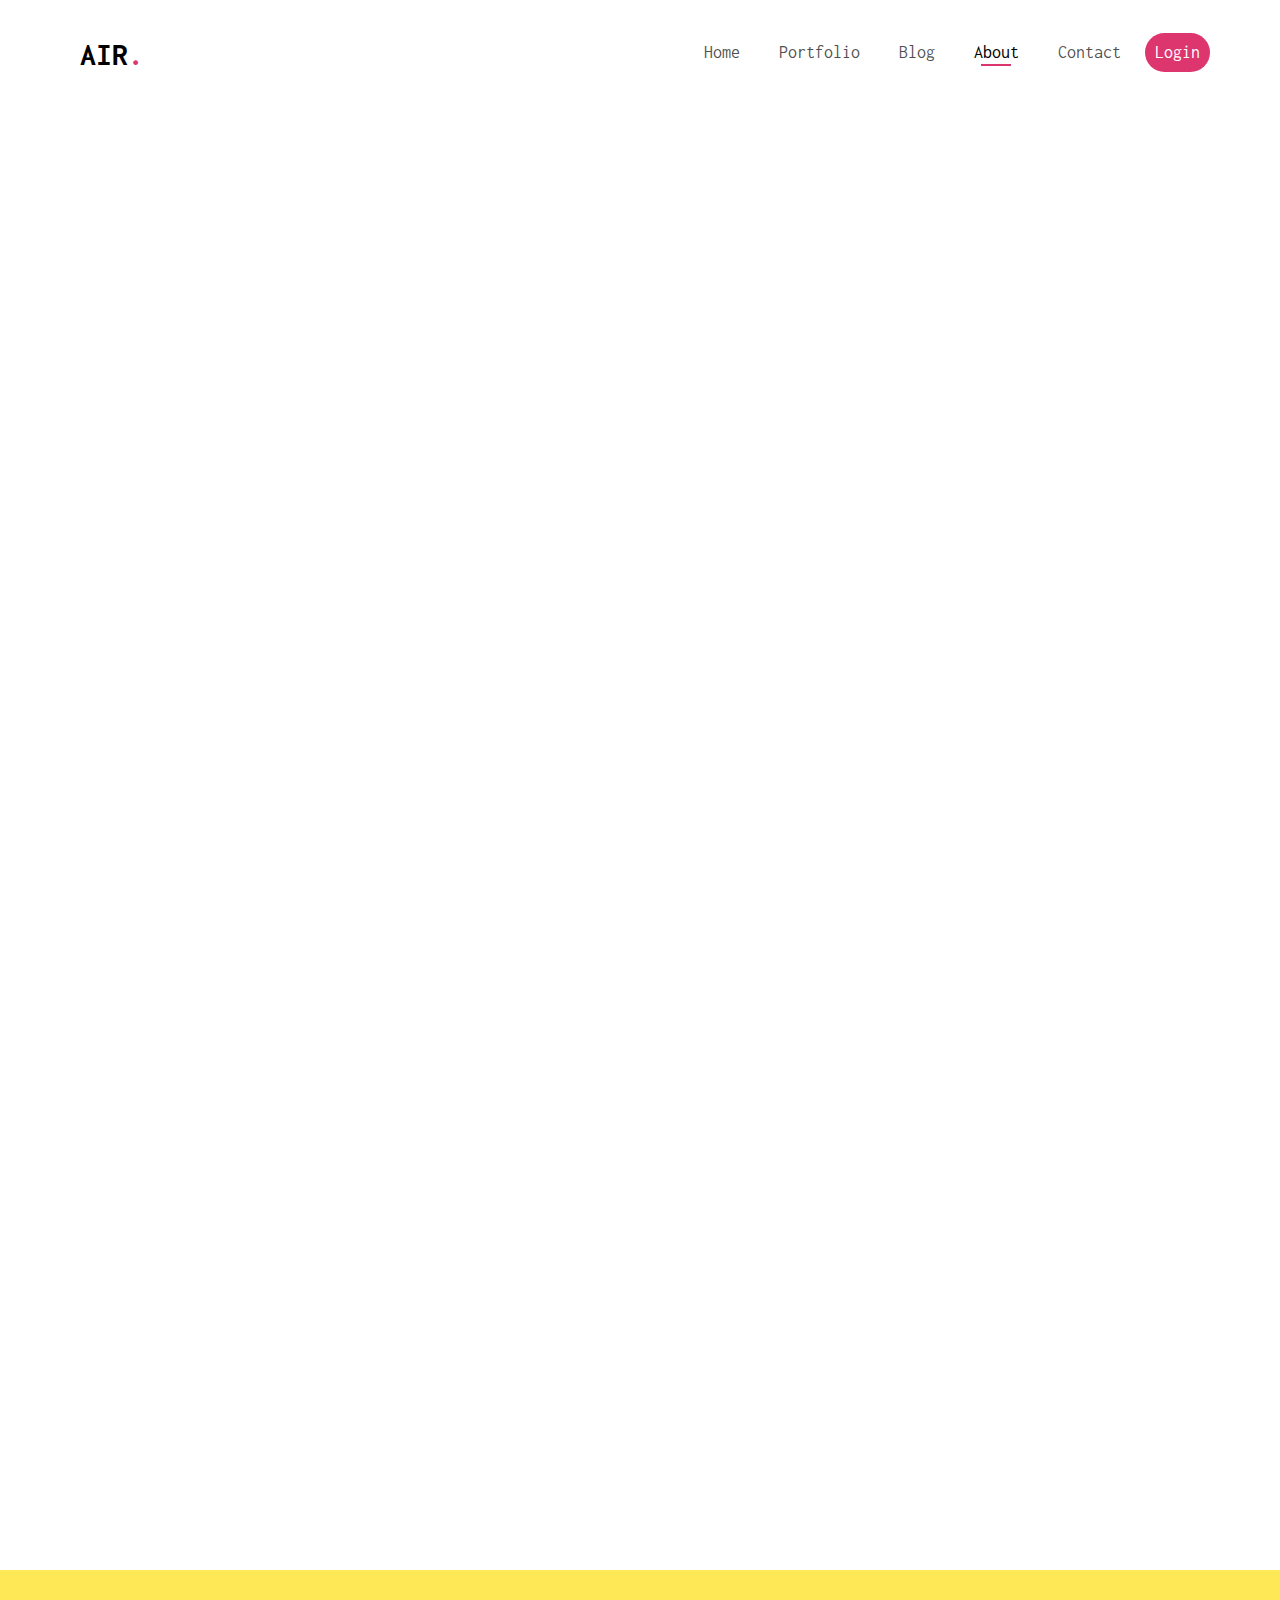
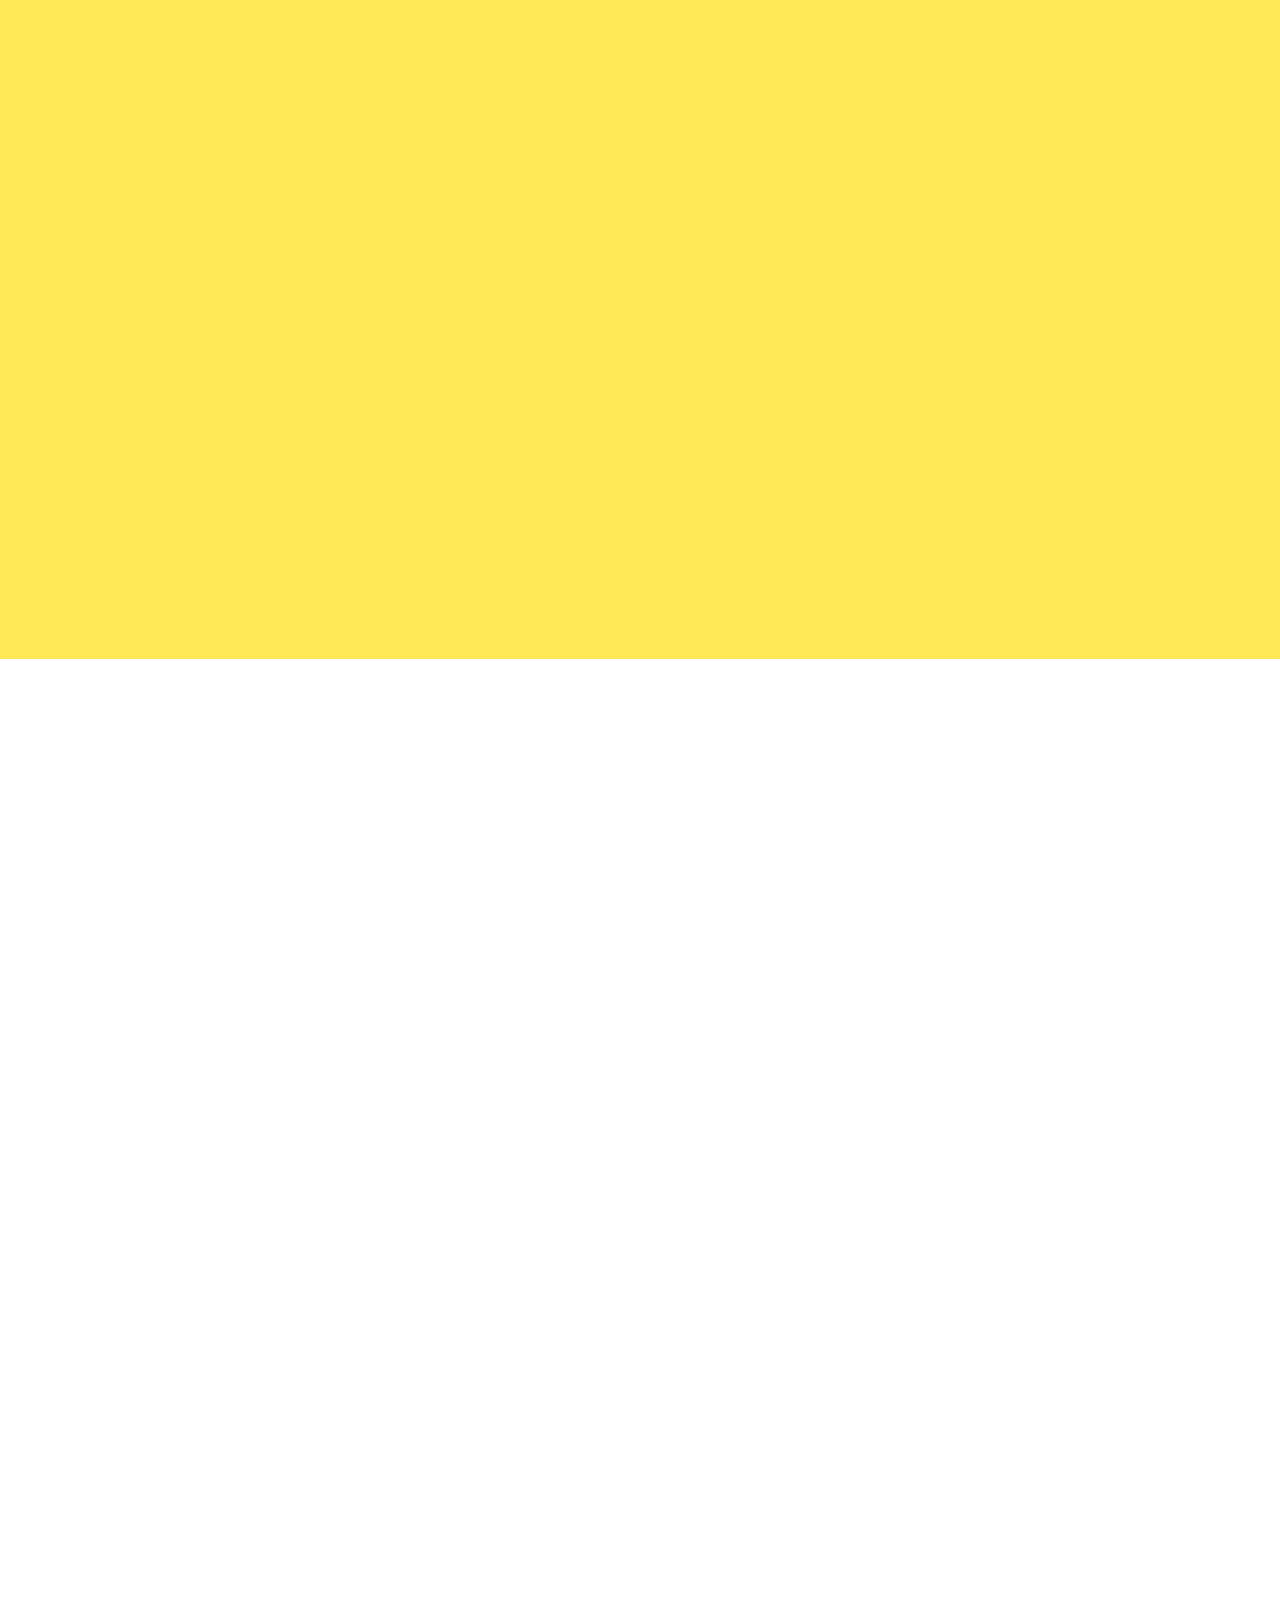
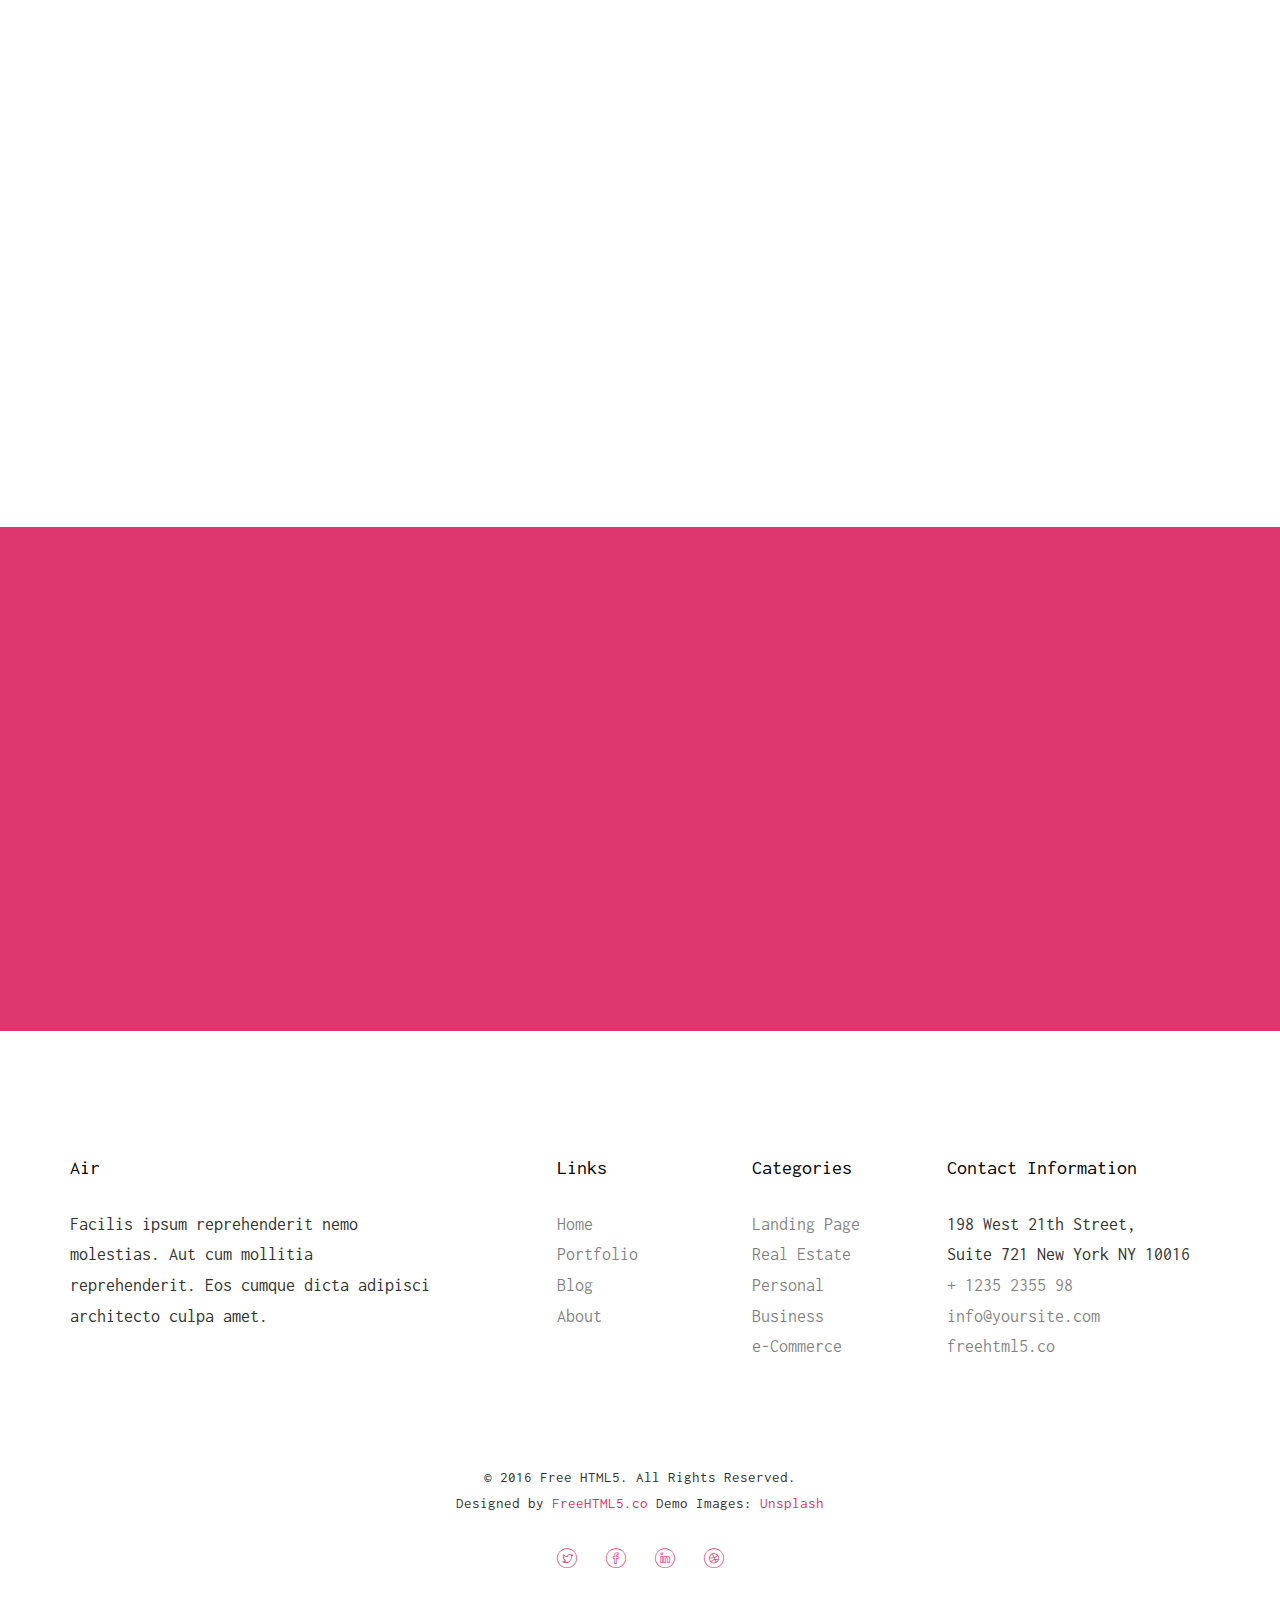
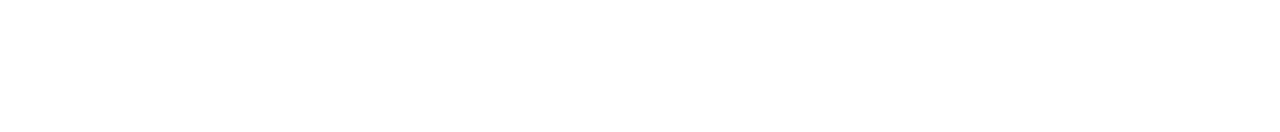
==== about.html @ f7e3e32b "Add files via upload" ====
<!DOCTYPE HTML>
<html>
	<head>
	<meta charset="utf-8">
	<meta http-equiv="X-UA-Compatible" content="IE=edge">
	<title>Air &mdash; Free Website Template, Free HTML5 Template by freehtml5.co</title>
	<meta name="viewport" content="width=device-width, initial-scale=1">
	<meta name="description" content="Free HTML5 Website Template by freehtml5.co" />
	<meta name="keywords" content="free website templates, free html5, free template, free bootstrap, free website template, html5, css3, mobile first, responsive" />
	<meta name="author" content="freehtml5.co" />

	<!-- 
	//////////////////////////////////////////////////////

	FREE HTML5 TEMPLATE 
	DESIGNED & DEVELOPED by FreeHTML5.co
		
	Website: 		http://freehtml5.co/
	Email: 			info@freehtml5.co
	Twitter: 		http://twitter.com/fh5co
	Facebook: 		https://www.facebook.com/fh5co

	//////////////////////////////////////////////////////
	 -->

  	<!-- Facebook and Twitter integration -->
	<meta property="og:title" content=""/>
	<meta property="og:image" content=""/>
	<meta property="og:url" content=""/>
	<meta property="og:site_name" content=""/>
	<meta property="og:description" content=""/>
	<meta name="twitter:title" content="" />
	<meta name="twitter:image" content="" />
	<meta name="twitter:url" content="" />
	<meta name="twitter:card" content="" />

	<!-- <link href="https://fonts.googleapis.com/css?family=Work+Sans:300,400,500,700,800" rel="stylesheet">	 -->
	<link href="https://fonts.googleapis.com/css?family=Inconsolata:400,700" rel="stylesheet">
	
	<!-- Animate.css -->
	<link rel="stylesheet" href="css/animate.css">
	<!-- Icomoon Icon Fonts-->
	<link rel="stylesheet" href="css/icomoon.css">
	<!-- Bootstrap  -->
	<link rel="stylesheet" href="css/bootstrap.css">
	<!-- Flexslider  -->
	<link rel="stylesheet" href="css/flexslider.css">

	<!-- Theme style  -->
	<link rel="stylesheet" href="css/style.css">

	<!-- Modernizr JS -->
	<script src="js/modernizr-2.6.2.min.js"></script>
	<!-- FOR IE9 below -->
	<!--[if lt IE 9]>
	<script src="js/respond.min.js"></script>
	<![endif]-->

	</head>
	<body>
		
	<div class="fh5co-loader"></div>
	
	<div id="page">
	<nav class="fh5co-nav" role="navigation">
		<div class="top-menu">
			<div class="container">
				<div class="row">
					<div class="col-xs-2">
						<div id="fh5co-logo"><a href="index.html">Air<span>.</span></a></div>
					</div>
					<div class="col-xs-10 text-right menu-1">
						<ul>
							<li><a href="index.html">Home</a></li>
							<li><a href="portfolio.html">Portfolio</a></li>
							<li class="has-dropdown">
								<a href="blog.html">Blog</a>
								<ul class="dropdown">
									<li><a href="#">Web Design</a></li>
									<li><a href="#">eCommerce</a></li>
									<li><a href="#">Branding</a></li>
									<li><a href="#">API</a></li>
								</ul>
							</li>
							<li class="active"><a href="about.html">About</a></li>
							<li><a href="contact.html">Contact</a></li>
							<li class="btn-cta"><a href="#"><span>Login</span></a></li>
						</ul>
					</div>
				</div>
				
			</div>
		</div>
	</nav>

	<div id="fh5co-about">
		<div class="container">
			<div class="row animate-box">
				<div class="col-md-8 col-md-offset-2 text-center fh5co-heading">
					<h2>About Us</h2>
					<p>Far far away, behind the word mountains, far from the countries Vokalia and Consonantia.</p>
				</div>
			</div>
			<div class="row animate-box">
				<div class="col-md-6 col-md-offset-3 text-center heading-section">
					<h3>Our History</h3>
					<p>Far far away, behind the word mountains, far from the countries Vokalia and Consonantia, there live the blind texts.</p>
				</div>
			</div>

			<div class="row row-bottom-padded-md">
				<div class="col-md-12 text-center animate-box">
					<p><img src="images/cover_bg_1.jpg" alt="Free HTML5 Bootstrap Template" class="img-responsive img-rounded"></p>
				</div>
			</div>
		</div>
	</div>

	<div id="fh5co-features">
		<div class="container">
			<div class="services-padding">
				<div class="row">
					<div class="col-md-4 animate-box">
						<div class="feature-left">
							<span class="icon">
								<i class="icon-hotairballoon"></i>
							</span>
							<div class="feature-copy">
								<h3>Marketing</h3>
								<p>Facilis ipsum reprehenderit nemo molestias. Aut cum mollitia reprehenderit.</p>
								<p><a href="#">Learn More <i class="icon-arrow-right22"></i></a></p>
							</div>
						</div>
					</div>

					<div class="col-md-4 animate-box">
						<div class="feature-left">
							<span class="icon">
								<i class="icon-search"></i>
							</span>
							<div class="feature-copy">
								<h3>Search Engine</h3>
								<p>Facilis ipsum reprehenderit nemo molestias. Aut cum mollitia reprehenderit.</p>
								<p><a href="#">Learn More <i class="icon-arrow-right22"></i></a></p>
							</div>
						</div>

					</div>
					<div class="col-md-4 animate-box">
						<div class="feature-left">
							<span class="icon">
								<i class="icon-wallet"></i>
							</span>
							<div class="feature-copy">
								<h3>Earn Money</h3>
								<p>Facilis ipsum reprehenderit nemo molestias. Aut cum mollitia reprehenderit.</p>
								<p><a href="#">Learn More <i class="icon-arrow-right22"></i></a></p>
							</div>
						</div>
					</div>
				</div>


				<div class="row">
					<div class="col-md-4 animate-box">

						<div class="feature-left">
							<span class="icon">
								<i class="icon-wine"></i>
							</span>
							<div class="feature-copy">
								<h3>Entrepreneur</h3>
								<p>Facilis ipsum reprehenderit nemo molestias. Aut cum mollitia reprehenderit.</p>
								<p><a href="#">Learn More <i class="icon-arrow-right22"></i></a></p>
							</div>
						</div>

					</div>

					<div class="col-md-4 animate-box">
						<div class="feature-left">
							<span class="icon">
								<i class="icon-genius"></i>
							</span>
							<div class="feature-copy">
								<h3>Stragic Plan</h3>
								<p>Facilis ipsum reprehenderit nemo molestias. Aut cum mollitia reprehenderit.</p>
								<p><a href="#">Learn More <i class="icon-arrow-right22"></i></a></p>
							</div>
						</div>

					</div>
					<div class="col-md-4 animate-box">
						<div class="feature-left">
							<span class="icon">
								<i class="icon-chat"></i>
							</span>
							<div class="feature-copy">
								<h3>Support</h3>
								<p>Facilis ipsum reprehenderit nemo molestias. Aut cum mollitia reprehenderit.</p>
								<p><a href="#">Learn More <i class="icon-arrow-right22"></i></a></p>
							</div>
						</div>
					</div>
				</div>
			</div>
		</div>
	</div>

	<div id="fh5co-content-section">
		<div class="container">
			<div class="row row-bottom-padded-md">
				<div class="col-md-8 col-md-offset-2 text-center heading-section animate-box">
					<h3>Our Team</h3>
					<p>Lorem ipsum dolor sit amet, consectetur adipisicing elit. Velit est facilis maiores, perspiciatis accusamus asperiores sint consequuntur debitis.</p>
				</div>
			</div>
		</div>
		<div class="container">
			<div class="row">
				<div class="col-md-4">
					<div class="fh5co-team text-center animate-box">
						<figure>
							<img src="images/user-1.jpg" alt="user">
						</figure>
						<p>Jean Doe, XYZ Co. <br> <span class="text-mute">Designer</span></p>
						<blockquote>
							<p>Far far away, behind the word mountains, far from the countries Vokalia and Consonantia, there live the blind texts. Far far away, behind the word mountains, far from the countries Vokalia and Consonantia, there live the blind texts.</p>
						</blockquote>
						

					</div>
				</div>
				<div class="col-md-4">
					<div class="fh5co-team text-center animate-box">
						<figure>
							<img src="images/user-2.jpg" alt="user">
						</figure>
						<p>Jean Doe, XYZ Co. <br> <span class="text-mute">Developer</span></p>
						<blockquote>
							<p>Far far away, behind the word mountains, far from the countries Vokalia and Consonantia, there live the blind texts. Far far away, behind the word mountains, far from the countries Vokalia and Consonantia, there live the blind texts.</p>
						</blockquote>
						
					</div>
				</div>
				<div class="col-md-4">
					<div class="fh5co-team text-center animate-box">
						<figure>
							<img src="images/user-3.jpg" alt="user">
						</figure>
						<p>Jean Doe, XYZ Co. <br> <span class="text-mute">Photographer</span></p>
						<blockquote>
							<p>Far far away, behind the word mountains, far from the countries Vokalia and Consonantia, there live the blind texts. Far far away, behind the word mountains, far from the countries Vokalia and Consonantia, there live the blind texts.</p>
						</blockquote>
						
					</div>
				</div>
			</div>


			<div class="row">
				<div class="col-md-4">
					<div class="fh5co-team text-center animate-box">
						<figure>
							<img src="images/user-1.jpg" alt="user">
						</figure>
						<p>Jean Doe, XYZ Co. <br> <span class="text-mute">Designer</span></p>
						<blockquote>
							<p>Far far away, behind the word mountains, far from the countries Vokalia and Consonantia, there live the blind texts. Far far away, behind the word mountains, far from the countries Vokalia and Consonantia, there live the blind texts.</p>
						</blockquote>
						

					</div>
				</div>
				<div class="col-md-4">
					<div class="fh5co-team text-center animate-box">
						<figure>
							<img src="images/user-2.jpg" alt="user">
						</figure>
						<p>Jean Doe, XYZ Co. <br> <span class="text-mute">Developer</span></p>
						<blockquote>
							<p>Far far away, behind the word mountains, far from the countries Vokalia and Consonantia, there live the blind texts. Far far away, behind the word mountains, far from the countries Vokalia and Consonantia, there live the blind texts.</p>
						</blockquote>
						
					</div>
				</div>
				<div class="col-md-4">
					<div class="fh5co-team text-center animate-box">
						<figure>
							<img src="images/user-3.jpg" alt="user">
						</figure>
						<p>Jean Doe, XYZ Co. <br> <span class="text-mute">Photographer</span></p>
						<blockquote>
							<p>Far far away, behind the word mountains, far from the countries Vokalia and Consonantia, there live the blind texts. Far far away, behind the word mountains, far from the countries Vokalia and Consonantia, there live the blind texts.</p>
						</blockquote>
						
					</div>
				</div>
			</div>
		</div>
	</div>
	
	<div id="fh5co-started">
		<div class="overlay"></div>
		<div class="container">
			<div class="row animate-box">
				<div class="col-md-8 col-md-offset-2 text-center fh5co-heading">
					<h2>Hire Us!</h2>
					<p>Facilis ipsum reprehenderit nemo molestias. Aut cum mollitia reprehenderit. Eos cumque dicta adipisci architecto culpa amet.</p>
					<p><a href="#" class="btn btn-default btn-lg">Contact Us</a></p>
				</div>
			</div>
		</div>
	</div>

	<footer id="fh5co-footer" role="contentinfo">
		<div class="container">
			<div class="row row-pb-md">
				<div class="col-md-4 fh5co-widget">
					<h4>Air</h4>
					<p>Facilis ipsum reprehenderit nemo molestias. Aut cum mollitia reprehenderit. Eos cumque dicta adipisci architecto culpa amet.</p>
				</div>
				<div class="col-md-2 col-md-push-1 fh5co-widget">
					<h4>Links</h4>
					<ul class="fh5co-footer-links">
						<li><a href="#">Home</a></li>
						<li><a href="#">Portfolio</a></li>
						<li><a href="#">Blog</a></li>
						<li><a href="#">About</a></li>
					</ul>
				</div>

				<div class="col-md-2 col-md-push-1 fh5co-widget">
					<h4>Categories</h4>
					<ul class="fh5co-footer-links">
						<li><a href="#">Landing Page</a></li>
						<li><a href="#">Real Estate</a></li>
						<li><a href="#">Personal</a></li>
						<li><a href="#">Business</a></li>
						<li><a href="#">e-Commerce</a></li>
					</ul>
				</div>

				<div class="col-md-4 col-md-push-1 fh5co-widget">
					<h4>Contact Information</h4>
					<ul class="fh5co-footer-links">
						<li>198 West 21th Street, <br> Suite 721 New York NY 10016</li>
						<li><a href="tel://1234567920">+ 1235 2355 98</a></li>
						<li><a href="mailto:info@yoursite.com">info@yoursite.com</a></li>
						<li><a href="http://https://freehtml5.co">freehtml5.co</a></li>
					</ul>
				</div>

			</div>

			<div class="row copyright">
				<div class="col-md-12 text-center">
					<p>
						<small class="block">&copy; 2016 Free HTML5. All Rights Reserved.</small> 
						<small class="block">Designed by <a href="http://freehtml5.co/" target="_blank">FreeHTML5.co</a> Demo Images: <a href="http://unsplash.co/" target="_blank">Unsplash</a></small>
					</p>
					<p>
						<ul class="fh5co-social-icons">
							<li><a href="#"><i class="icon-twitter"></i></a></li>
							<li><a href="#"><i class="icon-facebook"></i></a></li>
							<li><a href="#"><i class="icon-linkedin"></i></a></li>
							<li><a href="#"><i class="icon-dribbble"></i></a></li>
						</ul>
					</p>
				</div>
			</div>

		</div>
	</footer>
	</div>

	<div class="gototop js-top">
		<a href="#" class="js-gotop"><i class="icon-arrow-up22"></i></a>
	</div>
	
	<!-- jQuery -->
	<script src="js/jquery.min.js"></script>
	<!-- jQuery Easing -->
	<script src="js/jquery.easing.1.3.js"></script>
	<!-- Bootstrap -->
	<script src="js/bootstrap.min.js"></script>
	<!-- Waypoints -->
	<script src="js/jquery.waypoints.min.js"></script>
	<!-- Flexslider -->
	<script src="js/jquery.flexslider-min.js"></script>
	<!-- Main -->
	<script src="js/main.js"></script>

	</body>
</html>
---- css/icomoon.css ----
@font-face {
    font-family: 'icomoon';
    src:    url('fonts/icomoon.eot?1oniuf');
    src:    url('fonts/icomoon.eot?1oniuf#iefix') format('embedded-opentype'),
        url('fonts/icomoon.ttf?1oniuf') format('truetype'),
        url('fonts/icomoon.woff?1oniuf') format('woff'),
        url('fonts/icomoon.svg?1oniuf#icomoon') format('svg');
    font-weight: normal;
    font-style: normal;
}

[class^="icon-"], [class*=" icon-"] {
    /* use !important to prevent issues with browser extensions that change fonts */
    font-family: 'icomoon' !important;
    speak: none;
    font-style: normal;
    font-weight: normal;
    font-variant: normal;
    text-transform: none;
    line-height: 1;

    /* Better Font Rendering =========== */
    -webkit-font-smoothing: antialiased;
    -moz-osx-font-smoothing: grayscale;
}

.icon-mobile:before {
    content: "\e000";
}
.icon-laptop:before {
    content: "\e001";
}
.icon-desktop:before {
    content: "\e002";
}
.icon-tablet:before {
    content: "\e003";
}
.icon-phone:before {
    content: "\e004";
}
.icon-document:before {
    content: "\e005";
}
.icon-documents:before {
    content: "\e006";
}
.icon-search:before {
    content: "\e007";
}
.icon-clipboard:before {
    content: "\e008";
}
.icon-newspaper:before {
    content: "\e009";
}
.icon-notebook:before {
    content: "\e00a";
}
.icon-book-open:before {
    content: "\e00b";
}
.icon-browser:before {
    content: "\e00c";
}
.icon-calendar:before {
    content: "\e00d";
}
.icon-presentation:before {
    content: "\e00e";
}
.icon-picture:before {
    content: "\e00f";
}
.icon-pictures:before {
    content: "\e010";
}
.icon-video:before {
    content: "\e011";
}
.icon-camera:before {
    content: "\e012";
}
.icon-printer:before {
    content: "\e013";
}
.icon-toolbox:before {
    content: "\e014";
}
.icon-briefcase:before {
    content: "\e015";
}
.icon-wallet:before {
    content: "\e016";
}
.icon-gift:before {
    content: "\e017";
}
.icon-bargraph:before {
    content: "\e018";
}
.icon-grid:before {
    content: "\e019";
}
.icon-expand:before {
    content: "\e01a";
}
.icon-focus:before {
    content: "\e01b";
}
.icon-edit:before {
    content: "\e01c";
}
.icon-adjustments:before {
    content: "\e01d";
}
.icon-ribbon:before {
    content: "\e01e";
}
.icon-hourglass:before {
    content: "\e01f";
}
.icon-lock:before {
    content: "\e020";
}
.icon-megaphone:before {
    content: "\e021";
}
.icon-shield:before {
    content: "\e022";
}
.icon-trophy:before {
    content: "\e023";
}
.icon-flag:before {
    content: "\e024";
}
.icon-map:before {
    content: "\e025";
}
.icon-puzzle:before {
    content: "\e026";
}
.icon-basket:before {
    content: "\e027";
}
.icon-envelope:before {
    content: "\e028";
}
.icon-streetsign:before {
    content: "\e029";
}
.icon-telescope:before {
    content: "\e02a";
}
.icon-gears:before {
    content: "\e02b";
}
.icon-key:before {
    content: "\e02c";
}
.icon-paperclip:before {
    content: "\e02d";
}
.icon-attachment:before {
    content: "\e02e";
}
.icon-pricetags:before {
    content: "\e02f";
}
.icon-lightbulb:before {
    content: "\e030";
}
.icon-layers:before {
    content: "\e031";
}
.icon-pencil:before {
    content: "\e032";
}
.icon-tools:before {
    content: "\e033";
}
.icon-tools-2:before {
    content: "\e034";
}
.icon-scissors:before {
    content: "\e035";
}
.icon-paintbrush:before {
    content: "\e036";
}
.icon-magnifying-glass:before {
    content: "\e037";
}
.icon-circle-compass:before {
    content: "\e038";
}
.icon-linegraph:before {
    content: "\e039";
}
.icon-mic:before {
    content: "\e03a";
}
.icon-strategy:before {
    content: "\e03b";
}
.icon-beaker:before {
    content: "\e03c";
}
.icon-caution:before {
    content: "\e03d";
}
.icon-recycle:before {
    content: "\e03e";
}
.icon-anchor:before {
    content: "\e03f";
}
.icon-profile-male:before {
    content: "\e040";
}
.icon-profile-female:before {
    content: "\e041";
}
.icon-bike:before {
    content: "\e042";
}
.icon-wine:before {
    content: "\e043";
}
.icon-hotairballoon:before {
    content: "\e044";
}
.icon-globe:before {
    content: "\e045";
}
.icon-genius:before {
    content: "\e046";
}
.icon-map-pin:before {
    content: "\e047";
}
.icon-dial:before {
    content: "\e048";
}
.icon-chat:before {
    content: "\e049";
}
.icon-heart:before {
    content: "\e04a";
}
.icon-cloud:before {
    content: "\e04b";
}
.icon-upload:before {
    content: "\e04c";
}
.icon-download:before {
    content: "\e04d";
}
.icon-target:before {
    content: "\e04e";
}
.icon-hazardous:before {
    content: "\e04f";
}
.icon-piechart:before {
    content: "\e050";
}
.icon-speedometer:before {
    content: "\e051";
}
.icon-global:before {
    content: "\e052";
}
.icon-compass:before {
    content: "\e053";
}
.icon-lifesaver:before {
    content: "\e054";
}
.icon-clock:before {
    content: "\e055";
}
.icon-aperture:before {
    content: "\e056";
}
.icon-quote:before {
    content: "\e057";
}
.icon-scope:before {
    content: "\e058";
}
.icon-alarmclock:before {
    content: "\e059";
}
.icon-refresh:before {
    content: "\e05a";
}
.icon-happy:before {
    content: "\e05b";
}
.icon-sad:before {
    content: "\e05c";
}
.icon-facebook:before {
    content: "\e05d";
}
.icon-twitter:before {
    content: "\e05e";
}
.icon-googleplus:before {
    content: "\e05f";
}
.icon-rss:before {
    content: "\e060";
}
.icon-tumblr:before {
    content: "\e061";
}
.icon-linkedin:before {
    content: "\e062";
}
.icon-dribbble:before {
    content: "\e063";
}
.icon-box2:before {
    content: "\ea82";
}
.icon-write:before {
    content: "\ea83";
}
.icon-clock2:before {
    content: "\ea84";
}
.icon-reply2:before {
    content: "\ea85";
}
.icon-reply-all2:before {
    content: "\ea86";
}
.icon-forward2:before {
    content: "\ea87";
}
.icon-flag2:before {
    content: "\ea88";
}
.icon-search2:before {
    content: "\ea89";
}
.icon-trash2:before {
    content: "\ea8a";
}
.icon-envelope2:before {
    content: "\ea8b";
}
.icon-bubble:before {
    content: "\ea8c";
}
.icon-bubbles:before {
    content: "\ea8d";
}
.icon-user2:before {
    content: "\ea8e";
}
.icon-users2:before {
    content: "\ea8f";
}
.icon-cloud2:before {
    content: "\ea90";
}
.icon-download2:before {
    content: "\ea91";
}
.icon-upload2:before {
    content: "\ea92";
}
.icon-rain:before {
    content: "\ea93";
}
.icon-sun:before {
    content: "\ea94";
}
.icon-moon2:before {
    content: "\ea95";
}
.icon-bell2:before {
    content: "\ea96";
}
.icon-folder2:before {
    content: "\ea97";
}
.icon-pin2:before {
    content: "\ea98";
}
.icon-sound2:before {
    content: "\ea99";
}
.icon-microphone:before {
    content: "\ea9a";
}
.icon-camera2:before {
    content: "\ea9b";
}
.icon-image2:before {
    content: "\ea9c";
}
.icon-cog2:before {
    content: "\ea9d";
}
.icon-calendar2:before {
    content: "\ea9e";
}
.icon-book2:before {
    content: "\ea9f";
}
.icon-map-marker:before {
    content: "\eaa0";
}
.icon-store:before {
    content: "\eaa1";
}
.icon-support:before {
    content: "\eaa2";
}
.icon-tag2:before {
    content: "\eaa3";
}
.icon-heart2:before {
    content: "\eaa4";
}
.icon-video-camera:before {
    content: "\eaa5";
}
.icon-trophy2:before {
    content: "\eaa6";
}
.icon-cart:before {
    content: "\eaa7";
}
.icon-eye2:before {
    content: "\eaa8";
}
.icon-cancel:before {
    content: "\eaa9";
}
.icon-chart:before {
    content: "\eaaa";
}
.icon-target2:before {
    content: "\eaab";
}
.icon-printer2:before {
    content: "\eaac";
}
.icon-location2:before {
    content: "\eaad";
}
.icon-bookmark2:before {
    content: "\eaae";
}
.icon-monitor:before {
    content: "\eaaf";
}
.icon-cross2:before {
    content: "\eab0";
}
.icon-plus2:before {
    content: "\eab1";
}
.icon-left:before {
    content: "\eab2";
}
.icon-up:before {
    content: "\eab3";
}
.icon-browser2:before {
    content: "\eab4";
}
.icon-windows:before {
    content: "\eab5";
}
.icon-switch2:before {
    content: "\eab6";
}
.icon-dashboard:before {
    content: "\eab7";
}
.icon-play:before {
    content: "\eab8";
}
.icon-fast-forward:before {
    content: "\eab9";
}
.icon-next:before {
    content: "\eaba";
}
.icon-refresh2:before {
    content: "\eabb";
}
.icon-film:before {
    content: "\eabc";
}
.icon-home2:before {
    content: "\eabd";
}
.icon-add-to-list:before {
    content: "\e901";
}
.icon-classic-computer:before {
    content: "\e902";
}
.icon-controller-fast-backward:before {
    content: "\e903";
}
.icon-creative-commons-attribution:before {
    content: "\e904";
}
.icon-creative-commons-noderivs:before {
    content: "\e905";
}
.icon-creative-commons-noncommercial-eu:before {
    content: "\e906";
}
.icon-creative-commons-noncommercial-us:before {
    content: "\e907";
}
.icon-creative-commons-public-domain:before {
    content: "\e908";
}
.icon-creative-commons-remix:before {
    content: "\e909";
}
.icon-creative-commons-share:before {
    content: "\e90a";
}
.icon-creative-commons-sharealike:before {
    content: "\e90b";
}
.icon-creative-commons:before {
    content: "\e90c";
}
.icon-document-landscape:before {
    content: "\e90d";
}
.icon-remove-user:before {
    content: "\e90e";
}
.icon-warning:before {
    content: "\e90f";
}
.icon-arrow-bold-down:before {
    content: "\e910";
}
.icon-arrow-bold-left:before {
    content: "\e911";
}
.icon-arrow-bold-right:before {
    content: "\e912";
}
.icon-arrow-bold-up:before {
    content: "\e913";
}
.icon-arrow-down:before {
    content: "\e914";
}
.icon-arrow-left:before {
    content: "\e915";
}
.icon-arrow-long-down:before {
    content: "\e916";
}
.icon-arrow-long-left:before {
    content: "\e917";
}
.icon-arrow-long-right:before {
    content: "\e918";
}
.icon-arrow-long-up:before {
    content: "\e919";
}
.icon-arrow-right:before {
    content: "\e91a";
}
.icon-arrow-up:before {
    content: "\e91b";
}
.icon-arrow-with-circle-down:before {
    content: "\e91c";
}
.icon-arrow-with-circle-left:before {
    content: "\e91d";
}
.icon-arrow-with-circle-right:before {
    content: "\e91e";
}
.icon-arrow-with-circle-up:before {
    content: "\e91f";
}
.icon-bookmark:before {
    content: "\e920";
}
.icon-bookmarks:before {
    content: "\e921";
}
.icon-chevron-down:before {
    content: "\e922";
}
.icon-chevron-left:before {
    content: "\e923";
}
.icon-chevron-right:before {
    content: "\e924";
}
.icon-chevron-small-down:before {
    content: "\e925";
}
.icon-chevron-small-left:before {
    content: "\e926";
}
.icon-chevron-small-right:before {
    content: "\e927";
}
.icon-chevron-small-up:before {
    content: "\e928";
}
.icon-chevron-thin-down:before {
    content: "\e929";
}
.icon-chevron-thin-left:before {
    content: "\e92a";
}
.icon-chevron-thin-right:before {
    content: "\e92b";
}
.icon-chevron-thin-up:before {
    content: "\e92c";
}
.icon-chevron-up:before {
    content: "\e92d";
}
.icon-chevron-with-circle-down:before {
    content: "\e92e";
}
.icon-chevron-with-circle-left:before {
    content: "\e92f";
}
.icon-chevron-with-circle-right:before {
    content: "\e930";
}
.icon-chevron-with-circle-up:before {
    content: "\e931";
}
.icon-cloud3:before {
    content: "\e932";
}
.icon-controller-fast-forward:before {
    content: "\e933";
}
.icon-controller-jump-to-start:before {
    content: "\e934";
}
.icon-controller-next:before {
    content: "\e935";
}
.icon-controller-paus:before {
    content: "\e936";
}
.icon-controller-play:before {
    content: "\e937";
}
.icon-controller-record:before {
    content: "\e938";
}
.icon-controller-stop:before {
    content: "\e939";
}
.icon-controller-volume:before {
    content: "\e93a";
}
.icon-dot-single:before {
    content: "\e93b";
}
.icon-dots-three-horizontal:before {
    content: "\e93c";
}
.icon-dots-three-vertical:before {
    content: "\e93d";
}
.icon-dots-two-horizontal:before {
    content: "\e93e";
}
.icon-dots-two-vertical:before {
    content: "\e93f";
}
.icon-download3:before {
    content: "\e940";
}
.icon-emoji-flirt:before {
    content: "\e941";
}
.icon-flow-branch:before {
    content: "\e942";
}
.icon-flow-cascade:before {
    content: "\e943";
}
.icon-flow-line:before {
    content: "\e944";
}
.icon-flow-parallel:before {
    content: "\e945";
}
.icon-flow-tree:before {
    content: "\e946";
}
.icon-install:before {
    content: "\e947";
}
.icon-layers2:before {
    content: "\e948";
}
.icon-open-book:before {
    content: "\e949";
}
.icon-resize-100:before {
    content: "\e94a";
}
.icon-resize-full-screen:before {
    content: "\e94b";
}
.icon-save:before {
    content: "\e94c";
}
.icon-select-arrows:before {
    content: "\e94d";
}
.icon-sound-mute:before {
    content: "\e94e";
}
.icon-sound:before {
    content: "\e94f";
}
.icon-trash:before {
    content: "\e950";
}
.icon-triangle-down:before {
    content: "\e951";
}
.icon-triangle-left:before {
    content: "\e952";
}
.icon-triangle-right:before {
    content: "\e953";
}
.icon-triangle-up:before {
    content: "\e954";
}
.icon-uninstall:before {
    content: "\e955";
}
.icon-upload-to-cloud:before {
    content: "\e956";
}
.icon-upload3:before {
    content: "\e957";
}
.icon-add-user:before {
    content: "\e958";
}
.icon-address:before {
    content: "\e959";
}
.icon-adjust:before {
    content: "\e95a";
}
.icon-air:before {
    content: "\e95b";
}
.icon-aircraft-landing:before {
    content: "\e95c";
}
.icon-aircraft-take-off:before {
    content: "\e95d";
}
.icon-aircraft:before {
    content: "\e95e";
}
.icon-align-bottom:before {
    content: "\e95f";
}
.icon-align-horizontal-middle:before {
    content: "\e960";
}
.icon-align-left:before {
    content: "\e961";
}
.icon-align-right:before {
    content: "\e962";
}
.icon-align-top:before {
    content: "\e963";
}
.icon-align-vertical-middle:before {
    content: "\e964";
}
.icon-archive:before {
    content: "\e965";
}
.icon-area-graph:before {
    content: "\e966";
}
.icon-attachment2:before {
    content: "\e967";
}
.icon-awareness-ribbon:before {
    content: "\e968";
}
.icon-back-in-time:before {
    content: "\e969";
}
.icon-back:before {
    content: "\e96a";
}
.icon-bar-graph:before {
    content: "\e96b";
}
.icon-battery:before {
    content: "\e96c";
}
.icon-beamed-note:before {
    content: "\e96d";
}
.icon-bell:before {
    content: "\e96e";
}
.icon-blackboard:before {
    content: "\e96f";
}
.icon-block:before {
    content: "\e970";
}
.icon-book:before {
    content: "\e971";
}
.icon-bowl:before {
    content: "\e972";
}
.icon-box:before {
    content: "\e973";
}
.icon-briefcase2:before {
    content: "\e974";
}
.icon-browser3:before {
    content: "\e975";
}
.icon-brush:before {
    content: "\e976";
}
.icon-bucket:before {
    content: "\e977";
}
.icon-cake:before {
    content: "\e978";
}
.icon-calculator:before {
    content: "\e979";
}
.icon-calendar3:before {
    content: "\e97a";
}
.icon-camera3:before {
    content: "\e97b";
}
.icon-ccw:before {
    content: "\e97c";
}
.icon-chat2:before {
    content: "\e97d";
}
.icon-check:before {
    content: "\e97e";
}
.icon-circle-with-cross:before {
    content: "\e97f";
}
.icon-circle-with-minus:before {
    content: "\e980";
}
.icon-circle-with-plus:before {
    content: "\e981";
}
.icon-circle:before {
    content: "\e982";
}
.icon-circular-graph:before {
    content: "\e983";
}
.icon-clapperboard:before {
    content: "\e984";
}
.icon-clipboard2:before {
    content: "\e985";
}
.icon-clock3:before {
    content: "\e986";
}
.icon-code:before {
    content: "\e987";
}
.icon-cog:before {
    content: "\e988";
}
.icon-colours:before {
    content: "\e989";
}
.icon-compass2:before {
    content: "\e98a";
}
.icon-copy:before {
    content: "\e98b";
}
.icon-credit-card:before {
    content: "\e98c";
}
.icon-credit:before {
    content: "\e98d";
}
.icon-cross:before {
    content: "\e98e";
}
.icon-cup:before {
    content: "\e98f";
}
.icon-cw:before {
    content: "\e990";
}
.icon-cycle:before {
    content: "\e991";
}
.icon-database:before {
    content: "\e992";
}
.icon-dial-pad:before {
    content: "\e993";
}
.icon-direction:before {
    content: "\e994";
}
.icon-document2:before {
    content: "\e995";
}
.icon-documents2:before {
    content: "\e996";
}
.icon-drink:before {
    content: "\e997";
}
.icon-drive:before {
    content: "\e998";
}
.icon-drop:before {
    content: "\e999";
}
.icon-edit2:before {
    content: "\e99a";
}
.icon-email:before {
    content: "\e99b";
}
.icon-emoji-happy:before {
    content: "\e99c";
}
.icon-emoji-neutral:before {
    content: "\e99d";
}
.icon-emoji-sad:before {
    content: "\e99e";
}
.icon-erase:before {
    content: "\e99f";
}
.icon-eraser:before {
    content: "\e9a0";
}
.icon-export:before {
    content: "\e9a1";
}
.icon-eye:before {
    content: "\e9a2";
}
.icon-feather:before {
    content: "\e9a3";
}
.icon-flag3:before {
    content: "\e9a4";
}
.icon-flash:before {
    content: "\e9a5";
}
.icon-flashlight:before {
    content: "\e9a6";
}
.icon-flat-brush:before {
    content: "\e9a7";
}
.icon-folder-images:before {
    content: "\e9a8";
}
.icon-folder-music:before {
    content: "\e9a9";
}
.icon-folder-video:before {
    content: "\e9aa";
}
.icon-folder:before {
    content: "\e9ab";
}
.icon-forward:before {
    content: "\e9ac";
}
.icon-funnel:before {
    content: "\e9ad";
}
.icon-game-controller:before {
    content: "\e9ae";
}
.icon-gauge:before {
    content: "\e9af";
}
.icon-globe2:before {
    content: "\e9b0";
}
.icon-graduation-cap:before {
    content: "\e9b1";
}
.icon-grid2:before {
    content: "\e9b2";
}
.icon-hair-cross:before {
    content: "\e9b3";
}
.icon-hand:before {
    content: "\e9b4";
}
.icon-heart-outlined:before {
    content: "\e9b5";
}
.icon-heart3:before {
    content: "\e9b6";
}
.icon-help-with-circle:before {
    content: "\e9b7";
}
.icon-help:before {
    content: "\e9b8";
}
.icon-home:before {
    content: "\e9b9";
}
.icon-hour-glass:before {
    content: "\e9ba";
}
.icon-image-inverted:before {
    content: "\e9bb";
}
.icon-image:before {
    content: "\e9bc";
}
.icon-images:before {
    content: "\e9bd";
}
.icon-inbox:before {
    content: "\e9be";
}
.icon-infinity:before {
    content: "\e9bf";
}
.icon-info-with-circle:before {
    content: "\e9c0";
}
.icon-info:before {
    content: "\e9c1";
}
.icon-key2:before {
    content: "\e9c2";
}
.icon-keyboard:before {
    content: "\e9c3";
}
.icon-lab-flask:before {
    content: "\e9c4";
}
.icon-landline:before {
    content: "\e9c5";
}
.icon-language:before {
    content: "\e9c6";
}
.icon-laptop2:before {
    content: "\e9c7";
}
.icon-leaf:before {
    content: "\e9c8";
}
.icon-level-down:before {
    content: "\e9c9";
}
.icon-level-up:before {
    content: "\e9ca";
}
.icon-lifebuoy:before {
    content: "\e9cb";
}
.icon-light-bulb:before {
    content: "\e9cc";
}
.icon-light-down:before {
    content: "\e9cd";
}
.icon-light-up:before {
    content: "\e9ce";
}
.icon-line-graph:before {
    content: "\e9cf";
}
.icon-link:before {
    content: "\e9d0";
}
.icon-list:before {
    content: "\e9d1";
}
.icon-location-pin:before {
    content: "\e9d2";
}
.icon-location:before {
    content: "\e9d3";
}
.icon-lock-open:before {
    content: "\e9d4";
}
.icon-lock2:before {
    content: "\e9d5";
}
.icon-log-out:before {
    content: "\e9d6";
}
.icon-login:before {
    content: "\e9d7";
}
.icon-loop:before {
    content: "\e9d8";
}
.icon-magnet:before {
    content: "\e9d9";
}
.icon-magnifying-glass2:before {
    content: "\e9da";
}
.icon-mail:before {
    content: "\e9db";
}
.icon-man:before {
    content: "\e9dc";
}
.icon-map2:before {
    content: "\e9dd";
}
.icon-mask:before {
    content: "\e9de";
}
.icon-medal:before {
    content: "\e9df";
}
.icon-megaphone2:before {
    content: "\e9e0";
}
.icon-menu:before {
    content: "\e9e1";
}
.icon-message:before {
    content: "\e9e2";
}
.icon-mic2:before {
    content: "\e9e3";
}
.icon-minus:before {
    content: "\e9e4";
}
.icon-mobile2:before {
    content: "\e9e5";
}
.icon-modern-mic:before {
    content: "\e9e6";
}
.icon-moon:before {
    content: "\e9e7";
}
.icon-mouse:before {
    content: "\e9e8";
}
.icon-music:before {
    content: "\e9e9";
}
.icon-network:before {
    content: "\e9ea";
}
.icon-new-message:before {
    content: "\e9eb";
}
.icon-new:before {
    content: "\e9ec";
}
.icon-news:before {
    content: "\e9ed";
}
.icon-note:before {
    content: "\e9ee";
}
.icon-notification:before {
    content: "\e9ef";
}
.icon-old-mobile:before {
    content: "\e9f0";
}
.icon-old-phone:before {
    content: "\e9f1";
}
.icon-palette:before {
    content: "\e9f2";
}
.icon-paper-plane:before {
    content: "\e9f3";
}
.icon-pencil2:before {
    content: "\e9f4";
}
.icon-phone2:before {
    content: "\e9f5";
}
.icon-pie-chart:before {
    content: "\e9f6";
}
.icon-pin:before {
    content: "\e9f7";
}
.icon-plus:before {
    content: "\e9f8";
}
.icon-popup:before {
    content: "\e9f9";
}
.icon-power-plug:before {
    content: "\e9fa";
}
.icon-price-ribbon:before {
    content: "\e9fb";
}
.icon-price-tag:before {
    content: "\e9fc";
}
.icon-print:before {
    content: "\e9fd";
}
.icon-progress-empty:before {
    content: "\e9fe";
}
.icon-progress-full:before {
    content: "\e9ff";
}
.icon-progress-one:before {
    content: "\ea00";
}
.icon-progress-two:before {
    content: "\ea01";
}
.icon-publish:before {
    content: "\ea02";
}
.icon-quote2:before {
    content: "\ea03";
}
.icon-radio:before {
    content: "\ea04";
}
.icon-reply-all:before {
    content: "\ea05";
}
.icon-reply:before {
    content: "\ea06";
}
.icon-retweet:before {
    content: "\ea07";
}
.icon-rocket:before {
    content: "\ea08";
}
.icon-round-brush:before {
    content: "\ea09";
}
.icon-rss2:before {
    content: "\ea0a";
}
.icon-ruler:before {
    content: "\ea0b";
}
.icon-scissors2:before {
    content: "\ea0c";
}
.icon-share-alternitive:before {
    content: "\ea0d";
}
.icon-share:before {
    content: "\ea0e";
}
.icon-shareable:before {
    content: "\ea0f";
}
.icon-shield2:before {
    content: "\ea10";
}
.icon-shop:before {
    content: "\ea11";
}
.icon-shopping-bag:before {
    content: "\ea12";
}
.icon-shopping-basket:before {
    content: "\ea13";
}
.icon-shopping-cart:before {
    content: "\ea14";
}
.icon-shuffle:before {
    content: "\ea15";
}
.icon-signal:before {
    content: "\ea16";
}
.icon-sound-mix:before {
    content: "\ea17";
}
.icon-sports-club:before {
    content: "\ea18";
}
.icon-spreadsheet:before {
    content: "\ea19";
}
.icon-squared-cross:before {
    content: "\ea1a";
}
.icon-squared-minus:before {
    content: "\ea1b";
}
.icon-squared-plus:before {
    content: "\ea1c";
}
.icon-star-outlined:before {
    content: "\ea1d";
}
.icon-star:before {
    content: "\ea1e";
}
.icon-stopwatch:before {
    content: "\ea1f";
}
.icon-suitcase:before {
    content: "\ea20";
}
.icon-swap:before {
    content: "\ea21";
}
.icon-sweden:before {
    content: "\ea22";
}
.icon-switch:before {
    content: "\ea23";
}
.icon-tablet2:before {
    content: "\ea24";
}
.icon-tag:before {
    content: "\ea25";
}
.icon-text-document-inverted:before {
    content: "\ea26";
}
.icon-text-document:before {
    content: "\ea27";
}
.icon-text:before {
    content: "\ea28";
}
.icon-thermometer:before {
    content: "\ea29";
}
.icon-thumbs-down:before {
    content: "\ea2a";
}
.icon-thumbs-up:before {
    content: "\ea2b";
}
.icon-thunder-cloud:before {
    content: "\ea2c";
}
.icon-ticket:before {
    content: "\ea2d";
}
.icon-time-slot:before {
    content: "\ea2e";
}
.icon-tools2:before {
    content: "\ea2f";
}
.icon-traffic-cone:before {
    content: "\ea30";
}
.icon-tree:before {
    content: "\ea31";
}
.icon-trophy3:before {
    content: "\ea32";
}
.icon-tv:before {
    content: "\ea33";
}
.icon-typing:before {
    content: "\ea34";
}
.icon-unread:before {
    content: "\ea35";
}
.icon-untag:before {
    content: "\ea36";
}
.icon-user:before {
    content: "\ea37";
}
.icon-users:before {
    content: "\ea38";
}
.icon-v-card:before {
    content: "\ea39";
}
.icon-video2:before {
    content: "\ea3a";
}
.icon-vinyl:before {
    content: "\ea3b";
}
.icon-voicemail:before {
    content: "\ea3c";
}
.icon-wallet2:before {
    content: "\ea3d";
}
.icon-water:before {
    content: "\ea3e";
}
.icon-500px-with-circle:before {
    content: "\ea3f";
}
.icon-500px:before {
    content: "\ea40";
}
.icon-basecamp:before {
    content: "\ea41";
}
.icon-behance:before {
    content: "\ea42";
}
.icon-creative-cloud:before {
    content: "\ea43";
}
.icon-dropbox:before {
    content: "\ea44";
}
.icon-evernote:before {
    content: "\ea45";
}
.icon-flattr:before {
    content: "\ea46";
}
.icon-foursquare:before {
    content: "\ea47";
}
.icon-google-drive:before {
    content: "\ea48";
}
.icon-google-hangouts:before {
    content: "\ea49";
}
.icon-grooveshark:before {
    content: "\ea4a";
}
.icon-icloud:before {
    content: "\ea4b";
}
.icon-mixi:before {
    content: "\ea4c";
}
.icon-onedrive:before {
    content: "\ea4d";
}
.icon-paypal:before {
    content: "\ea4e";
}
.icon-picasa:before {
    content: "\ea4f";
}
.icon-qq:before {
    content: "\ea50";
}
.icon-rdio-with-circle:before {
    content: "\ea51";
}
.icon-renren:before {
    content: "\ea52";
}
.icon-scribd:before {
    content: "\ea53";
}
.icon-sina-weibo:before {
    content: "\ea54";
}
.icon-skype-with-circle:before {
    content: "\ea55";
}
.icon-skype:before {
    content: "\ea56";
}
.icon-slideshare:before {
    content: "\ea57";
}
.icon-smashing:before {
    content: "\ea58";
}
.icon-soundcloud:before {
    content: "\ea59";
}
.icon-spotify-with-circle:before {
    content: "\ea5a";
}
.icon-spotify:before {
    content: "\ea5b";
}
.icon-swarm:before {
    content: "\ea5c";
}
.icon-vine-with-circle:before {
    content: "\ea5d";
}
.icon-vine:before {
    content: "\ea5e";
}
.icon-vk-alternitive:before {
    content: "\ea5f";
}
.icon-vk-with-circle:before {
    content: "\ea60";
}
.icon-vk:before {
    content: "\ea61";
}
.icon-xing-with-circle:before {
    content: "\ea62";
}
.icon-xing:before {
    content: "\ea63";
}
.icon-yelp:before {
    content: "\ea64";
}
.icon-dribbble-with-circle:before {
    content: "\ea65";
}
.icon-dribbble2:before {
    content: "\ea66";
}
.icon-facebook-with-circle:before {
    content: "\ea67";
}
.icon-facebook2:before {
    content: "\ea68";
}
.icon-flickr-with-circle:before {
    content: "\ea69";
}
.icon-flickr:before {
    content: "\ea6a";
}
.icon-github-with-circle:before {
    content: "\ea6b";
}
.icon-github:before {
    content: "\ea6c";
}
.icon-google-with-circle:before {
    content: "\ea6d";
}
.icon-google:before {
    content: "\ea6e";
}
.icon-instagram-with-circle:before {
    content: "\ea6f";
}
.icon-instagram:before {
    content: "\ea70";
}
.icon-lastfm-with-circle:before {
    content: "\ea71";
}
.icon-lastfm:before {
    content: "\ea72";
}
.icon-linkedin-with-circle:before {
    content: "\ea73";
}
.icon-linkedin2:before {
    content: "\ea74";
}
.icon-pinterest-with-circle:before {
    content: "\ea75";
}
.icon-pinterest:before {
    content: "\ea76";
}
.icon-rdio:before {
    content: "\ea77";
}
.icon-stumbleupon-with-circle:before {
    content: "\ea78";
}
.icon-stumbleupon:before {
    content: "\ea79";
}
.icon-tumblr-with-circle:before {
    content: "\ea7a";
}
.icon-tumblr2:before {
    content: "\ea7b";
}
.icon-twitter-with-circle:before {
    content: "\ea7c";
}
.icon-twitter2:before {
    content: "\ea7d";
}
.icon-vimeo-with-circle:before {
    content: "\ea7e";
}
.icon-vimeo:before {
    content: "\ea7f";
}
.icon-youtube-with-circle:before {
    content: "\ea80";
}
.icon-youtube:before {
    content: "\ea81";
}
.icon-home3:before {
    content: "\eabe";
}
.icon-home22:before {
    content: "\eabf";
}
.icon-home32:before {
    content: "\eac0";
}
.icon-office:before {
    content: "\eac1";
}
.icon-newspaper2:before {
    content: "\eac2";
}
.icon-pencil3:before {
    content: "\eac3";
}
.icon-pencil22:before {
    content: "\eac4";
}
.icon-quill:before {
    content: "\eac5";
}
.icon-pen:before {
    content: "\eac6";
}
.icon-blog:before {
    content: "\eac7";
}
.icon-eyedropper:before {
    content: "\eac8";
}
.icon-droplet:before {
    content: "\eac9";
}
.icon-paint-format:before {
    content: "\eaca";
}
.icon-image3:before {
    content: "\eacb";
}
.icon-images2:before {
    content: "\eacc";
}
.icon-camera4:before {
    content: "\eacd";
}
.icon-headphones:before {
    content: "\eace";
}
.icon-music2:before {
    content: "\eacf";
}
.icon-play2:before {
    content: "\ead0";
}
.icon-film2:before {
    content: "\ead1";
}
.icon-video-camera2:before {
    content: "\ead2";
}
.icon-dice:before {
    content: "\ead3";
}
.icon-pacman:before {
    content: "\ead4";
}
.icon-spades:before {
    content: "\ead5";
}
.icon-clubs:before {
    content: "\ead6";
}
.icon-diamonds:before {
    content: "\ead7";
}
.icon-bullhorn:before {
    content: "\ead8";
}
.icon-connection:before {
    content: "\ead9";
}
.icon-podcast:before {
    content: "\eada";
}
.icon-feed:before {
    content: "\eadb";
}
.icon-mic3:before {
    content: "\eadc";
}
.icon-book3:before {
    content: "\eadd";
}
.icon-books:before {
    content: "\eade";
}
.icon-library:before {
    content: "\eadf";
}
.icon-file-text:before {
    content: "\eae0";
}
.icon-profile:before {
    content: "\eae1";
}
.icon-file-empty:before {
    content: "\eae2";
}
.icon-files-empty:before {
    content: "\eae3";
}
.icon-file-text2:before {
    content: "\eae4";
}
.icon-file-picture:before {
    content: "\eae5";
}
.icon-file-music:before {
    content: "\eae6";
}
.icon-file-play:before {
    content: "\eae7";
}
.icon-file-video:before {
    content: "\eae8";
}
.icon-file-zip:before {
    content: "\eae9";
}
.icon-copy2:before {
    content: "\eaea";
}
.icon-paste:before {
    content: "\eaeb";
}
.icon-stack:before {
    content: "\eaec";
}
.icon-folder3:before {
    content: "\eaed";
}
.icon-folder-open:before {
    content: "\eaee";
}
.icon-folder-plus:before {
    content: "\eaef";
}
.icon-folder-minus:before {
    content: "\eaf0";
}
.icon-folder-download:before {
    content: "\eaf1";
}
.icon-folder-upload:before {
    content: "\eaf2";
}
.icon-price-tag2:before {
    content: "\eaf3";
}
.icon-price-tags:before {
    content: "\eaf4";
}
.icon-barcode:before {
    content: "\eaf5";
}
.icon-qrcode:before {
    content: "\eaf6";
}
.icon-ticket2:before {
    content: "\eaf7";
}
.icon-cart2:before {
    content: "\eaf8";
}
.icon-coin-dollar:before {
    content: "\eaf9";
}
.icon-coin-euro:before {
    content: "\eafa";
}
.icon-coin-pound:before {
    content: "\eafb";
}
.icon-coin-yen:before {
    content: "\eafc";
}
.icon-credit-card2:before {
    content: "\eafd";
}
.icon-calculator2:before {
    content: "\eafe";
}
.icon-lifebuoy2:before {
    content: "\eaff";
}
.icon-phone3:before {
    content: "\eb00";
}
.icon-phone-hang-up:before {
    content: "\eb01";
}
.icon-address-book:before {
    content: "\eb02";
}
.icon-envelop:before {
    content: "\eb03";
}
.icon-pushpin:before {
    content: "\eb04";
}
.icon-location3:before {
    content: "\eb05";
}
.icon-location22:before {
    content: "\eb06";
}
.icon-compass3:before {
    content: "\eb07";
}
.icon-compass22:before {
    content: "\eb08";
}
.icon-map3:before {
    content: "\eb09";
}
.icon-map22:before {
    content: "\eb0a";
}
.icon-history:before {
    content: "\eb0b";
}
.icon-clock4:before {
    content: "\eb0c";
}
.icon-clock22:before {
    content: "\eb0d";
}
.icon-alarm:before {
    content: "\eb0e";
}
.icon-bell3:before {
    content: "\eb0f";
}
.icon-stopwatch2:before {
    content: "\eb10";
}
.icon-calendar4:before {
    content: "\eb11";
}
.icon-printer3:before {
    content: "\eb12";
}
.icon-keyboard2:before {
    content: "\eb13";
}
.icon-display:before {
    content: "\eb14";
}
.icon-laptop3:before {
    content: "\eb15";
}
.icon-mobile3:before {
    content: "\eb16";
}
.icon-mobile22:before {
    content: "\eb17";
}
.icon-tablet3:before {
    content: "\eb18";
}
.icon-tv2:before {
    content: "\eb19";
}
.icon-drawer:before {
    content: "\eb1a";
}
.icon-drawer2:before {
    content: "\eb1b";
}
.icon-box-add:before {
    content: "\eb1c";
}
.icon-box-remove:before {
    content: "\eb1d";
}
.icon-download4:before {
    content: "\eb1e";
}
.icon-upload4:before {
    content: "\eb1f";
}
.icon-floppy-disk:before {
    content: "\eb20";
}
.icon-drive2:before {
    content: "\eb21";
}
.icon-database2:before {
    content: "\eb22";
}
.icon-undo:before {
    content: "\eb23";
}
.icon-redo:before {
    content: "\eb24";
}
.icon-undo2:before {
    content: "\eb25";
}
.icon-redo2:before {
    content: "\eb26";
}
.icon-forward3:before {
    content: "\eb27";
}
.icon-reply3:before {
    content: "\eb28";
}
.icon-bubble2:before {
    content: "\eb29";
}
.icon-bubbles2:before {
    content: "\eb2a";
}
.icon-bubbles22:before {
    content: "\eb2b";
}
.icon-bubble22:before {
    content: "\eb2c";
}
.icon-bubbles3:before {
    content: "\eb2d";
}
.icon-bubbles4:before {
    content: "\eb2e";
}
.icon-user3:before {
    content: "\eb2f";
}
.icon-users3:before {
    content: "\eb30";
}
.icon-user-plus:before {
    content: "\eb31";
}
.icon-user-minus:before {
    content: "\eb32";
}
.icon-user-check:before {
    content: "\eb33";
}
.icon-user-tie:before {
    content: "\eb34";
}
.icon-quotes-left:before {
    content: "\eb35";
}
.icon-quotes-right:before {
    content: "\eb36";
}
.icon-hour-glass2:before {
    content: "\eb37";
}
.icon-spinner:before {
    content: "\eb38";
}
.icon-spinner2:before {
    content: "\eb39";
}
.icon-spinner3:before {
    content: "\eb3a";
}
.icon-spinner4:before {
    content: "\eb3b";
}
.icon-spinner5:before {
    content: "\eb3c";
}
.icon-spinner6:before {
    content: "\eb3d";
}
.icon-spinner7:before {
    content: "\eb3e";
}
.icon-spinner8:before {
    content: "\eb3f";
}
.icon-spinner9:before {
    content: "\eb40";
}
.icon-spinner10:before {
    content: "\eb41";
}
.icon-spinner11:before {
    content: "\eb42";
}
.icon-binoculars:before {
    content: "\eb43";
}
.icon-search3:before {
    content: "\eb44";
}
.icon-zoom-in:before {
    content: "\eb45";
}
.icon-zoom-out:before {
    content: "\eb46";
}
.icon-enlarge:before {
    content: "\eb47";
}
.icon-shrink:before {
    content: "\eb48";
}
.icon-enlarge2:before {
    content: "\eb49";
}
.icon-shrink2:before {
    content: "\eb4a";
}
.icon-key3:before {
    content: "\eb4b";
}
.icon-key22:before {
    content: "\eb4c";
}
.icon-lock3:before {
    content: "\eb4d";
}
.icon-unlocked:before {
    content: "\eb4e";
}
.icon-wrench:before {
    content: "\eb4f";
}
.icon-equalizer:before {
    content: "\eb50";
}
.icon-equalizer2:before {
    content: "\eb51";
}
.icon-cog3:before {
    content: "\eb52";
}
.icon-cogs:before {
    content: "\eb53";
}
.icon-hammer:before {
    content: "\eb54";
}
.icon-magic-wand:before {
    content: "\eb55";
}
.icon-aid-kit:before {
    content: "\eb56";
}
.icon-bug:before {
    content: "\eb57";
}
.icon-pie-chart2:before {
    content: "\eb58";
}
.icon-stats-dots:before {
    content: "\eb59";
}
.icon-stats-bars:before {
    content: "\eb5a";
}
.icon-stats-bars2:before {
    content: "\eb5b";
}
.icon-trophy4:before {
    content: "\eb5c";
}
.icon-gift2:before {
    content: "\eb5d";
}
.icon-glass:before {
    content: "\eb5e";
}
.icon-glass2:before {
    content: "\eb5f";
}
.icon-mug:before {
    content: "\eb60";
}
.icon-spoon-knife:before {
    content: "\eb61";
}
.icon-leaf2:before {
    content: "\eb62";
}
.icon-rocket2:before {
    content: "\eb63";
}
.icon-meter:before {
    content: "\eb64";
}
.icon-meter2:before {
    content: "\eb65";
}
.icon-hammer2:before {
    content: "\eb66";
}
.icon-fire:before {
    content: "\eb67";
}
.icon-lab:before {
    content: "\eb68";
}
.icon-magnet2:before {
    content: "\eb69";
}
.icon-bin:before {
    content: "\eb6a";
}
.icon-bin2:before {
    content: "\eb6b";
}
.icon-briefcase3:before {
    content: "\eb6c";
}
.icon-airplane:before {
    content: "\eb6d";
}
.icon-truck:before {
    content: "\eb6e";
}
.icon-road:before {
    content: "\eb6f";
}
.icon-accessibility:before {
    content: "\eb70";
}
.icon-target3:before {
    content: "\eb71";
}
.icon-shield3:before {
    content: "\eb72";
}
.icon-power:before {
    content: "\eb73";
}
.icon-switch3:before {
    content: "\eb74";
}
.icon-power-cord:before {
    content: "\eb75";
}
.icon-clipboard3:before {
    content: "\eb76";
}
.icon-list-numbered:before {
    content: "\eb77";
}
.icon-list2:before {
    content: "\eb78";
}
.icon-list22:before {
    content: "\eb79";
}
.icon-tree2:before {
    content: "\eb7a";
}
.icon-menu2:before {
    content: "\eb7b";
}
.icon-menu22:before {
    content: "\eb7c";
}
.icon-menu3:before {
    content: "\eb7d";
}
.icon-menu4:before {
    content: "\eb7e";
}
.icon-cloud4:before {
    content: "\eb7f";
}
.icon-cloud-download:before {
    content: "\eb80";
}
.icon-cloud-upload:before {
    content: "\eb81";
}
.icon-cloud-check:before {
    content: "\eb82";
}
.icon-download22:before {
    content: "\eb83";
}
.icon-upload22:before {
    content: "\eb84";
}
.icon-download32:before {
    content: "\eb85";
}
.icon-upload32:before {
    content: "\eb86";
}
.icon-sphere:before {
    content: "\eb87";
}
.icon-earth:before {
    content: "\eb88";
}
.icon-link2:before {
    content: "\eb89";
}
.icon-flag4:before {
    content: "\eb8a";
}
.icon-attachment3:before {
    content: "\eb8b";
}
.icon-eye3:before {
    content: "\eb8c";
}
.icon-eye-plus:before {
    content: "\eb8d";
}
.icon-eye-minus:before {
    content: "\eb8e";
}
.icon-eye-blocked:before {
    content: "\eb8f";
}
.icon-bookmark3:before {
    content: "\eb90";
}
.icon-bookmarks2:before {
    content: "\eb91";
}
.icon-sun2:before {
    content: "\eb92";
}
.icon-contrast:before {
    content: "\eb93";
}
.icon-brightness-contrast:before {
    content: "\eb94";
}
.icon-star-empty:before {
    content: "\eb95";
}
.icon-star-half:before {
    content: "\eb96";
}
.icon-star-full:before {
    content: "\eb97";
}
.icon-heart4:before {
    content: "\eb98";
}
.icon-heart-broken:before {
    content: "\eb99";
}
.icon-man2:before {
    content: "\eb9a";
}
.icon-woman:before {
    content: "\eb9b";
}
.icon-man-woman:before {
    content: "\eb9c";
}
.icon-happy2:before {
    content: "\eb9d";
}
.icon-happy22:before {
    content: "\eb9e";
}
.icon-smile:before {
    content: "\eb9f";
}
.icon-smile2:before {
    content: "\eba0";
}
.icon-tongue:before {
    content: "\eba1";
}
.icon-tongue2:before {
    content: "\eba2";
}
.icon-sad2:before {
    content: "\eba3";
}
.icon-sad22:before {
    content: "\eba4";
}
.icon-wink:before {
    content: "\eba5";
}
.icon-wink2:before {
    content: "\eba6";
}
.icon-grin:before {
    content: "\eba7";
}
.icon-grin2:before {
    content: "\eba8";
}
.icon-cool:before {
    content: "\eba9";
}
.icon-cool2:before {
    content: "\ebaa";
}
.icon-angry:before {
    content: "\ebab";
}
.icon-angry2:before {
    content: "\ebac";
}
.icon-evil:before {
    content: "\ebad";
}
.icon-evil2:before {
    content: "\ebae";
}
.icon-shocked:before {
    content: "\ebaf";
}
.icon-shocked2:before {
    content: "\ebb0";
}
.icon-baffled:before {
    content: "\ebb1";
}
.icon-baffled2:before {
    content: "\ebb2";
}
.icon-confused:before {
    content: "\ebb3";
}
.icon-confused2:before {
    content: "\ebb4";
}
.icon-neutral:before {
    content: "\ebb5";
}
.icon-neutral2:before {
    content: "\ebb6";
}
.icon-hipster:before {
    content: "\ebb7";
}
.icon-hipster2:before {
    content: "\ebb8";
}
.icon-wondering:before {
    content: "\ebb9";
}
.icon-wondering2:before {
    content: "\ebba";
}
.icon-sleepy:before {
    content: "\ebbb";
}
.icon-sleepy2:before {
    content: "\ebbc";
}
.icon-frustrated:before {
    content: "\ebbd";
}
.icon-frustrated2:before {
    content: "\ebbe";
}
.icon-crying:before {
    content: "\ebbf";
}
.icon-crying2:before {
    content: "\ebc0";
}
.icon-point-up:before {
    content: "\ebc1";
}
.icon-point-right:before {
    content: "\ebc2";
}
.icon-point-down:before {
    content: "\ebc3";
}
.icon-point-left:before {
    content: "\ebc4";
}
.icon-warning2:before {
    content: "\ebc5";
}
.icon-notification2:before {
    content: "\ebc6";
}
.icon-question:before {
    content: "\ebc7";
}
.icon-plus3:before {
    content: "\ebc8";
}
.icon-minus2:before {
    content: "\ebc9";
}
.icon-info2:before {
    content: "\ebca";
}
.icon-cancel-circle:before {
    content: "\ebcb";
}
.icon-blocked:before {
    content: "\ebcc";
}
.icon-cross3:before {
    content: "\ebcd";
}
.icon-checkmark:before {
    content: "\ebce";
}
.icon-checkmark2:before {
    content: "\ebcf";
}
.icon-spell-check:before {
    content: "\ebd0";
}
.icon-enter:before {
    content: "\ebd1";
}
.icon-exit:before {
    content: "\ebd2";
}
.icon-play22:before {
    content: "\ebd3";
}
.icon-pause:before {
    content: "\ebd4";
}
.icon-stop:before {
    content: "\ebd5";
}
.icon-previous:before {
    content: "\ebd6";
}
.icon-next2:before {
    content: "\ebd7";
}
.icon-backward:before {
    content: "\ebd8";
}
.icon-forward22:before {
    content: "\ebd9";
}
.icon-play3:before {
    content: "\ebda";
}
.icon-pause2:before {
    content: "\ebdb";
}
.icon-stop2:before {
    content: "\ebdc";
}
.icon-backward2:before {
    content: "\ebdd";
}
.icon-forward32:before {
    content: "\ebde";
}
.icon-first:before {
    content: "\ebdf";
}
.icon-last:before {
    content: "\ebe0";
}
.icon-previous2:before {
    content: "\ebe1";
}
.icon-next22:before {
    content: "\ebe2";
}
.icon-eject:before {
    content: "\ebe3";
}
.icon-volume-high:before {
    content: "\ebe4";
}
.icon-volume-medium:before {
    content: "\ebe5";
}
.icon-volume-low:before {
    content: "\ebe6";
}
.icon-volume-mute:before {
    content: "\ebe7";
}
.icon-volume-mute2:before {
    content: "\ebe8";
}
.icon-volume-increase:before {
    content: "\ebe9";
}
.icon-volume-decrease:before {
    content: "\ebea";
}
.icon-loop2:before {
    content: "\ebeb";
}
.icon-loop22:before {
    content: "\ebec";
}
.icon-infinite:before {
    content: "\ebed";
}
.icon-shuffle2:before {
    content: "\ebee";
}
.icon-arrow-up-left:before {
    content: "\ebef";
}
.icon-arrow-up2:before {
    content: "\ebf0";
}
.icon-arrow-up-right:before {
    content: "\ebf1";
}
.icon-arrow-right2:before {
    content: "\ebf2";
}
.icon-arrow-down-right:before {
    content: "\ebf3";
}
.icon-arrow-down2:before {
    content: "\ebf4";
}
.icon-arrow-down-left:before {
    content: "\ebf5";
}
.icon-arrow-left2:before {
    content: "\ebf6";
}
.icon-arrow-up-left2:before {
    content: "\ebf7";
}
.icon-arrow-up22:before {
    content: "\ebf8";
}
.icon-arrow-up-right2:before {
    content: "\ebf9";
}
.icon-arrow-right22:before {
    content: "\ebfa";
}
.icon-arrow-down-right2:before {
    content: "\ebfb";
}
.icon-arrow-down22:before {
    content: "\ebfc";
}
.icon-arrow-down-left2:before {
    content: "\ebfd";
}
.icon-arrow-left22:before {
    content: "\ebfe";
}
.icon-circle-up:before {
    content: "\e900";
}
.icon-circle-right:before {
    content: "\ebff";
}
.icon-circle-down:before {
    content: "\ec00";
}
.icon-circle-left:before {
    content: "\ec01";
}
.icon-tab:before {
    content: "\ec02";
}
.icon-move-up:before {
    content: "\ec03";
}
.icon-move-down:before {
    content: "\ec04";
}
.icon-sort-alpha-asc:before {
    content: "\ec05";
}
.icon-sort-alpha-desc:before {
    content: "\ec06";
}
.icon-sort-numeric-asc:before {
    content: "\ec07";
}
.icon-sort-numberic-desc:before {
    content: "\ec08";
}
.icon-sort-amount-asc:before {
    content: "\ec09";
}
.icon-sort-amount-desc:before {
    content: "\ec0a";
}
.icon-command:before {
    content: "\ec0b";
}
.icon-shift:before {
    content: "\ec0c";
}
.icon-ctrl:before {
    content: "\ec0d";
}
.icon-opt:before {
    content: "\ec0e";
}
.icon-checkbox-checked:before {
    content: "\ec0f";
}
.icon-checkbox-unchecked:before {
    content: "\ec10";
}
.icon-radio-checked:before {
    content: "\ec11";
}
.icon-radio-checked2:before {
    content: "\ec12";
}
.icon-radio-unchecked:before {
    content: "\ec13";
}
.icon-crop:before {
    content: "\ec14";
}
.icon-make-group:before {
    content: "\ec15";
}
.icon-ungroup:before {
    content: "\ec16";
}
.icon-scissors3:before {
    content: "\ec17";
}
.icon-filter:before {
    content: "\ec18";
}
.icon-font:before {
    content: "\ec19";
}
.icon-ligature:before {
    content: "\ec1a";
}
.icon-ligature2:before {
    content: "\ec1b";
}
.icon-text-height:before {
    content: "\ec1c";
}
.icon-text-width:before {
    content: "\ec1d";
}
.icon-font-size:before {
    content: "\ec1e";
}
.icon-bold:before {
    content: "\ec1f";
}
.icon-underline:before {
    content: "\ec20";
}
.icon-italic:before {
    content: "\ec21";
}
.icon-strikethrough:before {
    content: "\ec22";
}
.icon-omega:before {
    content: "\ec23";
}
.icon-sigma:before {
    content: "\ec24";
}
.icon-page-break:before {
    content: "\ec25";
}
.icon-superscript:before {
    content: "\ec26";
}
.icon-subscript:before {
    content: "\ec27";
}
.icon-superscript2:before {
    content: "\ec28";
}
.icon-subscript2:before {
    content: "\ec29";
}
.icon-text-color:before {
    content: "\ec2a";
}
.icon-pagebreak:before {
    content: "\ec2b";
}
.icon-clear-formatting:before {
    content: "\ec2c";
}
.icon-table:before {
    content: "\ec2d";
}
.icon-table2:before {
    content: "\ec2e";
}
.icon-insert-template:before {
    content: "\ec2f";
}
.icon-pilcrow:before {
    content: "\ec30";
}
.icon-ltr:before {
    content: "\ec31";
}
.icon-rtl:before {
    content: "\ec32";
}
.icon-section:before {
    content: "\ec33";
}
.icon-paragraph-left:before {
    content: "\ec34";
}
.icon-paragraph-center:before {
    content: "\ec35";
}
.icon-paragraph-right:before {
    content: "\ec36";
}
.icon-paragraph-justify:before {
    content: "\ec37";
}
.icon-indent-increase:before {
    content: "\ec38";
}
.icon-indent-decrease:before {
    content: "\ec39";
}
.icon-share2:before {
    content: "\ec3a";
}
.icon-new-tab:before {
    content: "\ec3b";
}
.icon-embed:before {
    content: "\ec3c";
}
.icon-embed2:before {
    content: "\ec3d";
}
.icon-terminal:before {
    content: "\ec3e";
}
.icon-share22:before {
    content: "\ec3f";
}
.icon-mail2:before {
    content: "\ec40";
}
.icon-mail22:before {
    content: "\ec41";
}
.icon-mail3:before {
    content: "\ec42";
}
.icon-mail4:before {
    content: "\ec43";
}
.icon-amazon:before {
    content: "\ec44";
}
.icon-google2:before {
    content: "\ec45";
}
.icon-google22:before {
    content: "\ec46";
}
.icon-google3:before {
    content: "\ec47";
}
.icon-google-plus:before {
    content: "\ec48";
}
.icon-google-plus2:before {
    content: "\ec49";
}
.icon-google-plus3:before {
    content: "\ec4a";
}
.icon-hangouts:before {
    content: "\ec4b";
}
.icon-google-drive2:before {
    content: "\ec4c";
}
.icon-facebook3:before {
    content: "\ec4d";
}
.icon-facebook22:before {
    content: "\ec4e";
}
.icon-instagram2:before {
    content: "\ec4f";
}
.icon-whatsapp:before {
    content: "\ec50";
}
.icon-spotify2:before {
    content: "\ec51";
}
.icon-telegram:before {
    content: "\ec52";
}
.icon-twitter3:before {
    content: "\ec53";
}
.icon-vine2:before {
    content: "\ec54";
}
.icon-vk2:before {
    content: "\ec55";
}
.icon-renren2:before {
    content: "\ec56";
}
.icon-sina-weibo2:before {
    content: "\ec57";
}
.icon-rss3:before {
    content: "\ec58";
}
.icon-rss22:before {
    content: "\ec59";
}
.icon-youtube2:before {
    content: "\ec5a";
}
.icon-youtube22:before {
    content: "\ec5b";
}
.icon-twitch:before {
    content: "\ec5c";
}
.icon-vimeo2:before {
    content: "\ec5d";
}
.icon-vimeo22:before {
    content: "\ec5e";
}
.icon-lanyrd:before {
    content: "\ec5f";
}
.icon-flickr2:before {
    content: "\ec60";
}
.icon-flickr22:before {
    content: "\ec61";
}
.icon-flickr3:before {
    content: "\ec62";
}
.icon-flickr4:before {
    content: "\ec63";
}
.icon-dribbble3:before {
    content: "\ec64";
}
.icon-behance2:before {
    content: "\ec65";
}
.icon-behance22:before {
    content: "\ec66";
}
.icon-deviantart:before {
    content: "\ec67";
}
.icon-500px2:before {
    content: "\ec68";
}
.icon-steam:before {
    content: "\ec69";
}
.icon-steam2:before {
    content: "\ec6a";
}
.icon-dropbox2:before {
    content: "\ec6b";
}
.icon-onedrive2:before {
    content: "\ec6c";
}
.icon-github2:before {
    content: "\ec6d";
}
.icon-npm:before {
    content: "\ec6e";
}
.icon-basecamp2:before {
    content: "\ec6f";
}
.icon-trello:before {
    content: "\ec70";
}
.icon-wordpress:before {
    content: "\ec71";
}
.icon-joomla:before {
    content: "\ec72";
}
.icon-ello:before {
    content: "\ec73";
}
.icon-blogger:before {
    content: "\ec74";
}
.icon-blogger2:before {
    content: "\ec75";
}
.icon-tumblr3:before {
    content: "\ec76";
}
.icon-tumblr22:before {
    content: "\ec77";
}
.icon-yahoo:before {
    content: "\ec78";
}
.icon-yahoo2:before {
    content: "\ec79";
}
.icon-tux:before {
    content: "\ec7a";
}
.icon-appleinc:before {
    content: "\ec7b";
}
.icon-finder:before {
    content: "\ec7c";
}
.icon-android:before {
    content: "\ec7d";
}
.icon-windows2:before {
    content: "\ec7e";
}
.icon-windows8:before {
    content: "\ec7f";
}
.icon-soundcloud2:before {
    content: "\ec80";
}
.icon-soundcloud22:before {
    content: "\ec81";
}
.icon-skype2:before {
    content: "\ec82";
}
.icon-reddit:before {
    content: "\ec83";
}
.icon-hackernews:before {
    content: "\ec84";
}
.icon-wikipedia:before {
    content: "\ec85";
}
.icon-linkedin3:before {
    content: "\ec86";
}
.icon-linkedin22:before {
    content: "\ec87";
}
.icon-lastfm2:before {
    content: "\ec88";
}
.icon-lastfm22:before {
    content: "\ec89";
}
.icon-delicious:before {
    content: "\ec8a";
}
.icon-stumbleupon2:before {
    content: "\ec8b";
}
.icon-stumbleupon22:before {
    content: "\ec8c";
}
.icon-stackoverflow:before {
    content: "\ec8d";
}
.icon-pinterest2:before {
    content: "\ec8e";
}
.icon-pinterest22:before {
    content: "\ec8f";
}
.icon-xing2:before {
    content: "\ec90";
}
.icon-xing22:before {
    content: "\ec91";
}
.icon-flattr2:before {
    content: "\ec92";
}
.icon-foursquare2:before {
    content: "\ec93";
}
.icon-yelp2:before {
    content: "\ec94";
}
.icon-paypal2:before {
    content: "\ec95";
}
.icon-chrome:before {
    content: "\ec96";
}
.icon-firefox:before {
    content: "\ec97";
}
.icon-IE:before {
    content: "\ec98";
}
.icon-edge:before {
    content: "\ec99";
}
.icon-safari:before {
    content: "\ec9a";
}
.icon-opera:before {
    content: "\ec9b";
}
.icon-file-pdf:before {
    content: "\ec9c";
}
.icon-file-openoffice:before {
    content: "\ec9d";
}
.icon-file-word:before {
    content: "\ec9e";
}
.icon-file-excel:before {
    content: "\ec9f";
}
.icon-libreoffice:before {
    content: "\eca0";
}
.icon-html-five:before {
    content: "\eca1";
}
.icon-html-five2:before {
    content: "\eca2";
}
.icon-css3:before {
    content: "\eca3";
}
.icon-git:before {
    content: "\eca4";
}
.icon-codepen:before {
    content: "\eca5";
}
.icon-svg:before {
    content: "\eca6";
}
.icon-IcoMoon:before {
    content: "\eca7";
}
---- css/style.css ----
@font-face {
  font-family: 'icomoon';
  src: url("../fonts/icomoon/icomoon.eot?srf3rx");
  src: url("../fonts/icomoon/icomoon.eot?srf3rx#iefix") format("embedded-opentype"), url("../fonts/icomoon/icomoon.ttf?srf3rx") format("truetype"), url("../fonts/icomoon/icomoon.woff?srf3rx") format("woff"), url("../fonts/icomoon/icomoon.svg?srf3rx#icomoon") format("svg");
  font-weight: normal;
  font-style: normal;
}
/* =======================================================
*
* 	Template Style 
*
* ======================================================= */
body {
  font-family: "Inconsolata", Arial, sans-serif;
  font-weight: 400;
  font-size: 18px;
  line-height: 1.7;
  color: #333333;
  background: #fff;
}

#page {
  position: relative;
  overflow-x: hidden;
  width: 100%;
  height: 100%;
  -webkit-transition: 0.5s;
  -o-transition: 0.5s;
  transition: 0.5s;
}
.offcanvas #page {
  overflow: hidden;
  position: absolute;
}
.offcanvas #page:after {
  -webkit-transition: 2s;
  -o-transition: 2s;
  transition: 2s;
  position: absolute;
  top: 0;
  right: 0;
  bottom: 0;
  left: 0;
  z-index: 101;
  background: rgba(0, 0, 0, 0.7);
  content: "";
}

a {
  color: #DD356E;
  -webkit-transition: 0.5s;
  -o-transition: 0.5s;
  transition: 0.5s;
}
a:hover, a:active, a:focus {
  color: #DD356E;
  outline: none;
  text-decoration: none;
}

p {
  margin-bottom: 30px;
}

h1, h2, h3, h4, h5, h6, figure {
  color: #000;
  font-family: "Inconsolata", Arial, sans-serif;
  font-weight: 400;
  margin: 0 0 20px 0;
}

::-webkit-selection {
  color: #fff;
  background: #DD356E;
}

::-moz-selection {
  color: #fff;
  background: #DD356E;
}

::selection {
  color: #fff;
  background: #DD356E;
}

.fh5co-nav {
  background: #fff;
}
.fh5co-nav .top-menu {
  padding: 28px 0;
}
.fh5co-nav #fh5co-logo {
  font-size: 32px;
  margin: 0;
  padding: 0;
  text-transform: uppercase;
  font-weight: 700;
  font-family: "Inconsolata", Arial, sans-serif;
}
.fh5co-nav #fh5co-logo a span {
  color: #DD356E;
}
.fh5co-nav a {
  padding: 5px 10px;
  color: #000;
}
@media screen and (max-width: 768px) {
  .fh5co-nav .menu-1 {
    display: none;
  }
}
.fh5co-nav ul {
  padding: 0;
  margin: 5px 0 0 0;
}
.fh5co-nav ul li {
  padding: 0;
  margin: 0;
  list-style: none;
  display: inline;
}
.fh5co-nav ul li a {
  font-size: 18px;
  padding: 30px 15px;
  color: rgba(0, 0, 0, 0.7);
  -webkit-transition: 0.5s;
  -o-transition: 0.5s;
  transition: 0.5s;
}
.fh5co-nav ul li a:hover, .fh5co-nav ul li a:focus, .fh5co-nav ul li a:active {
  color: black;
}
.fh5co-nav ul li.has-dropdown {
  position: relative;
}
.fh5co-nav ul li.has-dropdown .dropdown {
  width: 140px;
  -webkit-box-shadow: 0px 14px 33px -9px rgba(0, 0, 0, 0.75);
  -moz-box-shadow: 0px 14px 33px -9px rgba(0, 0, 0, 0.75);
  box-shadow: 0px 14px 33px -9px rgba(0, 0, 0, 0.75);
  z-index: 1002;
  visibility: hidden;
  opacity: 0;
  position: absolute;
  top: 40px;
  left: 0;
  text-align: left;
  background: #000;
  padding: 20px;
  -webkit-border-radius: 4px;
  -moz-border-radius: 4px;
  -ms-border-radius: 4px;
  border-radius: 4px;
  -webkit-transition: 0s;
  -o-transition: 0s;
  transition: 0s;
}
.fh5co-nav ul li.has-dropdown .dropdown:before {
  bottom: 100%;
  left: 40px;
  border: solid transparent;
  content: " ";
  height: 0;
  width: 0;
  position: absolute;
  pointer-events: none;
  border-bottom-color: #000;
  border-width: 8px;
  margin-left: -8px;
}
.fh5co-nav ul li.has-dropdown .dropdown li {
  display: block;
  margin-bottom: 7px;
}
.fh5co-nav ul li.has-dropdown .dropdown li:last-child {
  margin-bottom: 0;
}
.fh5co-nav ul li.has-dropdown .dropdown li a {
  padding: 2px 0;
  display: block;
  color: #999999;
  line-height: 1.2;
  text-transform: none;
  font-size: 13px;
  letter-spacing: 0;
}
.fh5co-nav ul li.has-dropdown .dropdown li a:hover {
  color: #fff;
}
.fh5co-nav ul li.has-dropdown:hover a, .fh5co-nav ul li.has-dropdown:focus a {
  color: #000;
}
.fh5co-nav ul li.btn-cta a {
  padding: 30px 0px !important;
  color: #fff;
}
.fh5co-nav ul li.btn-cta a span {
  background: #dd356e;
  padding: 4px 10px;
  display: -moz-inline-stack;
  display: inline-block;
  zoom: 1;
  *display: inline;
  -webkit-transition: 0.3s;
  -o-transition: 0.3s;
  transition: 0.3s;
  -webkit-border-radius: 100px;
  -moz-border-radius: 100px;
  -ms-border-radius: 100px;
  border-radius: 100px;
}
.fh5co-nav ul li.btn-cta a:hover span {
  -webkit-box-shadow: 0px 14px 20px -9px rgba(0, 0, 0, 0.75);
  -moz-box-shadow: 0px 14px 20px -9px rgba(0, 0, 0, 0.75);
  box-shadow: 0px 14px 20px -9px rgba(0, 0, 0, 0.75);
}
.fh5co-nav ul li.active > a {
  color: #000 !important;
  position: relative;
}
.fh5co-nav ul li.active > a:after {
  position: absolute;
  bottom: 25px;
  left: 0;
  right: 0;
  content: '';
  width: 30px;
  height: 2px;
  background: #DD356E;
  margin: 0 auto;
}

#fh5co-counter,
.fh5co-bg,
.product {
  background-size: cover;
  background-position: top center;
  background-repeat: no-repeat;
  position: relative;
}

.fh5co-video {
  overflow: hidden;
}
@media screen and (max-width: 992px) {
  .fh5co-video {
    height: 450px;
  }
}
.fh5co-video a {
  z-index: 1001;
  position: absolute;
  top: 50%;
  left: 50%;
  margin-top: -45px;
  margin-left: -45px;
  width: 90px;
  height: 90px;
  display: table;
  text-align: center;
  background: #fff;
  -webkit-box-shadow: 0px 14px 30px -15px rgba(0, 0, 0, 0.75);
  -moz-box-shadow: 0px 14px 30px -15px rgba(0, 0, 0, 0.75);
  -ms-box-shadow: 0px 14px 30px -15px rgba(0, 0, 0, 0.75);
  -o-box-shadow: 0px 14px 30px -15px rgba(0, 0, 0, 0.75);
  box-shadow: 0px 14px 30px -15px rgba(0, 0, 0, 0.75);
  -webkit-border-radius: 50%;
  -moz-border-radius: 50%;
  -ms-border-radius: 50%;
  border-radius: 50%;
}
.fh5co-video a i {
  text-align: center;
  display: table-cell;
  vertical-align: middle;
  font-size: 40px;
}
.fh5co-video .overlay {
  position: absolute;
  top: 0;
  left: 0;
  right: 0;
  bottom: 0;
  background: rgba(0, 0, 0, 0.3);
  -webkit-transition: 0.5s;
  -o-transition: 0.5s;
  transition: 0.5s;
}
.fh5co-video:hover .overlay {
  background: rgba(0, 0, 0, 0.7);
}
.fh5co-video:hover a {
  -webkit-transform: scale(1.1);
  -moz-transform: scale(1.1);
  -ms-transform: scale(1.1);
  -o-transform: scale(1.1);
  transform: scale(1.1);
}

#fh5co-header .display-tc,
.fh5co-cover .display-tc {
  display: table-cell !important;
  vertical-align: middle;
}
#fh5co-header .display-tc h1, #fh5co-header .display-tc h2,
.fh5co-cover .display-tc h1,
.fh5co-cover .display-tc h2 {
  margin: 0;
  padding: 0;
  color: black;
}
#fh5co-header .display-tc h1,
.fh5co-cover .display-tc h1 {
  margin-bottom: 20px;
  font-size: 54px;
  line-height: 1.3;
  font-weight: 300;
}
@media screen and (max-width: 768px) {
  #fh5co-header .display-tc h1,
  .fh5co-cover .display-tc h1 {
    font-size: 30px;
  }
}
#fh5co-header .display-tc h2,
.fh5co-cover .display-tc h2 {
  font-size: 20px;
  line-height: 1.5;
  margin-bottom: 30px;
}
#fh5co-header .display-tc .btn,
.fh5co-cover .display-tc .btn {
  padding: 15px 30px;
  color: #fff;
  border: none !important;
  font-size: 18px;
}
@media screen and (max-width: 768px) {
  #fh5co-header .display-tc .btn,
  .fh5co-cover .display-tc .btn {
    width: 80%;
    margin: 0 auto;
  }
}
#fh5co-header .display-tc .btn.btn-learn,
.fh5co-cover .display-tc .btn.btn-learn {
  background: #fee856;
  border: none;
  color: #000 !important;
}
#fh5co-header .display-tc .btn.btn-learn:hover, #fh5co-header .display-tc .btn.btn-learn:focus,
.fh5co-cover .display-tc .btn.btn-learn:hover,
.fh5co-cover .display-tc .btn.btn-learn:focus {
  background: rgba(254, 232, 86, 0.9) !important;
  color: #000 !important;
}
#fh5co-header .display-tc .btn:hover, #fh5co-header .display-tc .btn:focus,
.fh5co-cover .display-tc .btn:hover,
.fh5co-cover .display-tc .btn:focus {
  color: #fff !important;
}
#fh5co-header .display-tc .btn.btn-demo,
.fh5co-cover .display-tc .btn.btn-demo {
  background: #dd356e;
  border: none;
}
#fh5co-header .display-tc .btn.btn-demo:hover, #fh5co-header .display-tc .btn.btn-demo:focus,
.fh5co-cover .display-tc .btn.btn-demo:hover,
.fh5co-cover .display-tc .btn.btn-demo:focus {
  background: rgba(221, 53, 110, 0.9) !important;
  color: #fff !important;
}
#fh5co-header .display-tc .btn:hover,
.fh5co-cover .display-tc .btn:hover {
  background: #DD356E !important;
  -webkit-box-shadow: 0px 14px 30px -15px rgba(0, 0, 0, 0.75) !important;
  -moz-box-shadow: 0px 14px 30px -15px rgba(0, 0, 0, 0.75) !important;
  box-shadow: 0px 14px 30px -15px rgba(0, 0, 0, 0.75) !important;
}
#fh5co-header .display-tc .form-inline .form-group,
.fh5co-cover .display-tc .form-inline .form-group {
  width: 100% !important;
  margin-bottom: 10px;
}
#fh5co-header .display-tc .form-inline .form-group .form-control,
.fh5co-cover .display-tc .form-inline .form-group .form-control {
  width: 100%;
  background: #fff;
  border: none;
}

#fh5co-features {
  background: #FEE856;
}
#fh5co-features .services-padding {
  padding: 7em 0;
}
#fh5co-features .feature-left {
  margin-bottom: 40px;
  float: left;
}
@media screen and (max-width: 992px) {
  #fh5co-features .feature-left {
    margin-bottom: 30px;
  }
}
#fh5co-features .feature-left .icon i {
  font-size: 30px;
  color: #1a1a1a !important;
}
#fh5co-features .feature-left .icon {
  display: table;
  float: left;
  text-align: center;
  width: 60px;
  height: 60px;
  background: #fff;
  -webkit-border-radius: 50%;
  -moz-border-radius: 50%;
  -ms-border-radius: 50%;
  border-radius: 50%;
}
#fh5co-features .feature-left .icon i {
  display: table-cell;
  vertical-align: middle;
  height: 60px;
  color: #DD356E !important;
}
#fh5co-features .feature-left .feature-copy {
  float: right;
  width: 78%;
}
@media screen and (max-width: 768px) {
  #fh5co-features .feature-left .feature-copy {
    width: 84%;
  }
}
@media screen and (max-width: 480px) {
  #fh5co-features .feature-left .feature-copy {
    width: 70%;
  }
}
#fh5co-features .feature-left h3 {
  font-size: 24px;
  font-weight: 400;
}
#fh5co-features .feature-left p {
  font-size: 15px;
}
#fh5co-features .feature-left p:last-child {
  margin-bottom: 0;
}
#fh5co-features .feature-left p a {
  color: #000 !important;
}
#fh5co-features .ipad-bg {
  background-size: cover;
  background-position: top center;
  background-repeat: no-repeat;
  position: relative;
  height: 430px;
}
@media screen and (max-width: 768px) {
  #fh5co-features .ipad-bg {
    height: 210px;
  }
}
@media screen and (max-width: 480px) {
  #fh5co-features .ipad-bg {
    display: none;
  }
}

#fh5co-wireframe {
  border: none !important;
}
#fh5co-wireframe blockquote {
  border: none;
  padding: 0;
  font-weight: bold;
}

.user-frame {
  width: 90%;
  padding: 3em;
  -webkit-box-shadow: 0px 0px 24px 0px rgba(0, 0, 0, 0.13);
  -moz-box-shadow: 0px 0px 24px 0px rgba(0, 0, 0, 0.13);
  box-shadow: 0px 0px 24px 0px rgba(0, 0, 0, 0.13);
}
@media screen and (max-width: 768px) {
  .user-frame {
    width: 100%;
    margin-bottom: 3em;
  }
}
.user-frame h3 {
  line-height: 34px;
}
.user-frame p {
  color: rgba(0, 0, 0, 0.6);
}
.user-frame span {
  font-weight: bold;
}
.user-frame small {
  color: #2A528A;
}

#fh5co-slider {
  background: #2A528A;
}
#fh5co-slider .heading h2, #fh5co-slider .heading p {
  color: #fff;
}
#fh5co-slider .heading h2 {
  font-size: 40px;
}
#fh5co-slider .heading p {
  font-style: 22px;
}

#fh5co-hero {
  height: 500px !important;
  background: url(../images/loader.gif) no-repeat center center;
}
#fh5co-hero .btn {
  font-size: 24px;
}
#fh5co-hero .btn.btn-primary {
  padding: 14px 30px !important;
}
#fh5co-hero .flexslider {
  border: none;
  z-index: 1;
  margin-bottom: 0;
}
#fh5co-hero .flexslider .slides {
  position: relative;
}
#fh5co-hero .flexslider .slides li {
  background-repeat: no-repeat;
  background-size: cover;
  background-position: top center;
  height: 600px !important;
  position: relative;
  -webkit-border-radius: 4px;
  -moz-border-radius: 4px;
  -ms-border-radius: 4px;
  border-radius: 4px;
}
#fh5co-hero .flexslider .flex-control-nav {
  top: -30px !important;
  z-index: 1000;
  right: 0;
  float: right;
  width: auto;
}
#fh5co-hero .flexslider .flex-control-nav li {
  margin-bottom: 10px;
}
#fh5co-hero .flexslider .flex-control-nav li a {
  background: rgba(255, 255, 255, 0.3);
  box-shadow: none;
  width: 12px;
  height: 12px;
  cursor: pointer;
}
#fh5co-hero .flexslider .flex-control-nav li a.flex-active {
  cursor: pointer;
  background: transparent;
  border: 1px solid #fff;
}
#fh5co-hero .flexslider .flex-direction-nav {
  display: none;
}
#fh5co-hero .flexslider .slider-text-bg .desc {
  margin-top: 9em;
  padding: 2em;
  background: #FEE856;
  -webkit-box-shadow: 0px 21px 24px 0px rgba(0, 0, 0, 0.13);
  -moz-box-shadow: 0px 21px 24px 0px rgba(0, 0, 0, 0.13);
  box-shadow: 0px 21px 24px 0px rgba(0, 0, 0, 0.13);
  -webkit-border-radius: 10px;
  -moz-border-radius: 10px;
  -ms-border-radius: 10px;
  border-radius: 10px;
}
@media screen and (max-width: 768px) {
  #fh5co-hero .flexslider .slider-text-bg .desc p {
    display: none;
  }
}
#fh5co-hero .flexslider .slider-text,
#fh5co-hero .flexslider .slider-text-bg {
  display: table;
  opacity: 0;
  height: 600px;
  z-index: 9;
}
#fh5co-hero .flexslider .slider-text > .slider-text-inner,
#fh5co-hero .flexslider .slider-text-bg > .slider-text-inner {
  display: table-cell;
  vertical-align: middle;
  min-height: 500px;
}

.fh5co-bg-section {
  background: rgba(221, 53, 110, 0.03);
}

#fh5co-slider,
#fh5co-about,
#fh5co-wireframe,
#fh5co-started,
#fh5co-portfolio,
#fh5co-blog,
#fh5co-content-section,
#fh5co-contact,
#fh5co-footer {
  padding: 7em 0;
  clear: both;
}
@media screen and (max-width: 768px) {
  #fh5co-slider,
  #fh5co-about,
  #fh5co-wireframe,
  #fh5co-started,
  #fh5co-portfolio,
  #fh5co-blog,
  #fh5co-content-section,
  #fh5co-contact,
  #fh5co-footer {
    padding: 3em 0;
  }
}

#fh5co-content {
  border-bottom: 2px solid rgba(221, 53, 110, 0.1);
}

#fh5co-started {
  border-bottom: none;
}

.fh5co-social-icons {
  margin: 0;
  padding: 0;
}
.fh5co-social-icons li {
  margin: 0;
  padding: 0;
  list-style: none;
  display: -moz-inline-stack;
  display: inline-block;
  zoom: 1;
  *display: inline;
}
.fh5co-social-icons li a {
  display: -moz-inline-stack;
  display: inline-block;
  zoom: 1;
  *display: inline;
  color: #DD356E;
  padding-left: 10px;
  padding-right: 10px;
}
.fh5co-social-icons li a i {
  font-size: 20px;
}

.fh5co-heading {
  margin-bottom: 5em;
}
.fh5co-heading.fh5co-heading-sm {
  margin-bottom: 2em;
}
.fh5co-heading h2 {
  font-size: 40px;
  margin-bottom: 20px;
  line-height: 1.5;
  color: #000;
}
.fh5co-heading p {
  font-size: 18px;
  line-height: 1.5;
  color: #828282;
}
.fh5co-heading span {
  display: block;
  margin-bottom: 10px;
  text-transform: uppercase;
  font-size: 12px;
  letter-spacing: 2px;
}

#fh5co-started {
  background-size: cover;
  background-position: center center;
  background-repeat: no-repeat;
  position: relative;
  float: left;
  width: 100%;
}
#fh5co-started .overlay {
  z-index: 0;
  position: absolute;
  bottom: 0;
  top: 0;
  left: 0;
  right: 0;
  background: #dd356e;
}
#fh5co-started .fh5co-heading {
  margin-bottom: 0;
}
#fh5co-started .fh5co-heading h2 {
  color: #fff;
  margin-bottom: 20px !important;
}
#fh5co-started .fh5co-heading p {
  color: rgba(255, 255, 255, 0.8);
}
#fh5co-started .btn {
  height: 54px;
  border: none !important;
  background: #fff;
  color: #DD356E;
  font-size: 16px;
  text-transform: uppercase;
  font-weight: 400;
  padding-left: 50px;
  padding-right: 50px;
}

.member {
  width: 100%;
  float: left;
}
.member .author {
  background-size: cover;
  background-position: center center;
  background-repeat: no-repeat;
  position: relative;
  height: 400px;
}
.member .desc {
  width: 80%;
  margin: 0 auto;
  margin-top: 4em;
}
.member .desc h3 {
  margin-bottom: 10px;
}
.member .desc span {
  display: block;
  margin-bottom: 20px;
  font-size: 14px;
  color: rgba(0, 0, 0, 0.3);
}

.fh5co-blog {
  width: 100%;
  float: left;
  margin-bottom: 40px;
}
@media screen and (max-width: 768px) {
  .fh5co-blog {
    width: 100%;
  }
}
.fh5co-blog .blog-bg {
  display: block;
  width: 100%;
  background-size: cover;
  background-position: center center;
  background-repeat: no-repeat;
  position: relative;
  height: 300px;
}
@media screen and (max-width: 768px) {
  .fh5co-blog .blog-bg {
    height: 400px;
  }
}
.fh5co-blog .blog-text {
  margin-bottom: 30px;
  position: relative;
  width: 100%;
  padding: 30px;
  float: left;
  background: #fff;
  -webkit-box-shadow: 0px 2px 5px 0px rgba(0, 0, 0, 0.06);
  -moz-box-shadow: 0px 2px 5px 0px rgba(0, 0, 0, 0.06);
  box-shadow: 0px 2px 5px 0px rgba(0, 0, 0, 0.06);
  -webkit-transition: 0.3s;
  -o-transition: 0.3s;
  transition: 0.3s;
}
.fh5co-blog .blog-text span {
  display: inline-block;
  margin-bottom: 20px;
  font-size: 14px !important;
  color: rgba(0, 0, 0, 0.3);
}
.fh5co-blog .blog-text .stuff {
  margin: 0;
  padding: 0;
  border-top: 1px solid rgba(0, 0, 0, 0.05);
  padding-top: 20px;
}
.fh5co-blog .blog-text .stuff li {
  list-style: none;
  display: inline-block;
  margin-left: 10px;
}
.fh5co-blog .blog-text .stuff li:first-child {
  margin-left: 0;
}
.fh5co-blog .blog-text .stuff li:last-child {
  float: right;
}
.fh5co-blog .blog-text .stuff li:last-child i {
  padding-right: 0;
  padding-left: 10px;
}
.fh5co-blog .blog-text .stuff li i {
  font-size: 14px;
  padding-right: 5px;
}
.fh5co-blog .blog-text h3 {
  font-size: 24px;
  margin-bottom: 20px;
  line-height: 1.5;
}
.fh5co-blog .blog-text h3 a {
  color: black;
}

.fh5co-portfolio {
  width: 100%;
  float: left;
  margin-bottom: 40px;
}
.fh5co-portfolio > a {
  width: 100%;
  float: left;
  -webkit-box-shadow: 0px 2px 5px 0px rgba(0, 0, 0, 0.06);
  -moz-box-shadow: 0px 2px 5px 0px rgba(0, 0, 0, 0.06);
  box-shadow: 0px 2px 5px 0px rgba(0, 0, 0, 0.06);
}
.fh5co-portfolio > a:hover {
  webkit-box-shadow: 0px 8px 16px -4px rgba(0, 0, 0, 0.13);
  -moz-box-shadow: 0px 8px 16px -4px rgba(0, 0, 0, 0.13);
  box-shadow: 0px 8px 16px -4px rgba(0, 0, 0, 0.13);
}
.fh5co-portfolio .portfolio-entry {
  width: 100%;
  float: left;
  background-size: cover;
  background-position: center center;
  background-repeat: no-repeat;
  position: relative;
  height: 300px;
}
@media screen and (max-width: 768px) {
  .fh5co-portfolio .portfolio-entry {
    height: 400px;
  }
}
.fh5co-portfolio .portfolio-text {
  width: 100%;
  float: left;
  padding: 20px;
}
.fh5co-portfolio .portfolio-text .stuff {
  margin: 0;
  padding: 0;
  border-top: 1px solid rgba(0, 0, 0, 0.05);
  padding-top: 20px;
}
.fh5co-portfolio .portfolio-text .stuff li {
  list-style: none;
  display: inline-block;
  margin-left: 10px;
  color: rgba(0, 0, 0, 0.3);
}
.fh5co-portfolio .portfolio-text .stuff li:first-child {
  margin-left: 0;
}
.fh5co-portfolio .portfolio-text .stuff li:last-child {
  float: right;
}
.fh5co-portfolio .portfolio-text .stuff li i {
  font-size: 14px;
  padding-right: 5px;
}

.fh5co-team {
  position: relative;
  background: #fff;
  padding: 30px;
  border-radius: 5px;
  margin-bottom: 30px;
  -webkit-box-shadow: 0px 2px 5px 0px rgba(0, 0, 0, 0.06);
  -moz-box-shadow: 0px 2px 5px 0px rgba(0, 0, 0, 0.06);
  box-shadow: 0px 2px 5px 0px rgba(0, 0, 0, 0.06);
}
@media screen and (max-width: 768px) {
  .fh5co-team {
    border-right: 0;
    margin-bottom: 80px;
  }
}
.fh5co-team h2 {
  font-size: 16px;
  letter-spacing: 2px;
  text-transform: uppercase;
  font-weight: bold;
  margin-bottom: 50px;
}
.fh5co-team figure {
  position: relative;
  top: 0px;
  background-size: cover;
  margin-bottom: 20px;
}
.fh5co-team figure img {
  width: 150px;
  height: 150px;
  border: 10px solid #fff;
  background-size: cover;
  -webkit-border-radius: 50%;
  -moz-border-radius: 50%;
  -ms-border-radius: 50%;
  border-radius: 50%;
}
.fh5co-team > div {
  padding: 30px 30px 0 30px;
}
.fh5co-team > div h3 {
  margin-bottom: 0;
  font-size: 20px;
  color: #DD356E;
}
.fh5co-team > div .position {
  color: #d9d9d9;
  margin-bottom: 30px;
}
.fh5co-team > div,
.fh5co-team blockquote {
  border: none;
  padding: 0;
  margin-bottom: 20px;
}
.fh5co-team > div p,
.fh5co-team blockquote p {
  font-size: 16px;
  line-height: 1.5;
  color: #555555;
}
.fh5co-team span {
  color: #b3b3b3;
}

#fh5co-footer .fh5co-footer-links {
  padding: 0;
  margin: 0;
}
@media screen and (max-width: 768px) {
  #fh5co-footer .fh5co-footer-links {
    margin-bottom: 30px;
  }
}
#fh5co-footer .fh5co-footer-links li {
  padding: 0;
  margin: 0;
  list-style: none;
}
#fh5co-footer .fh5co-footer-links li a {
  color: rgba(0, 0, 0, 0.5);
  text-decoration: none;
}
#fh5co-footer .fh5co-footer-links li a:hover {
  text-decoration: underline;
}
#fh5co-footer .fh5co-widget {
  margin-bottom: 30px;
}
@media screen and (max-width: 768px) {
  #fh5co-footer .fh5co-widget {
    text-align: left;
  }
}
#fh5co-footer .fh5co-widget h4 {
  margin-bottom: 30px;
  font-size: 20px;
}
#fh5co-footer .copyright .block {
  display: block;
}

.contact-info {
  margin-bottom: 4em;
  padding: 0;
}
.contact-info li {
  list-style: none;
  margin: 0 0 20px 0;
  position: relative;
  padding-left: 40px;
  color: #000;
}
.contact-info li i {
  position: absolute;
  top: .3em;
  left: 0;
  font-size: 22px;
  color: rgba(0, 0, 0, 0.3);
}
.contact-info li a {
  color: #000;
}

.form-control {
  -webkit-box-shadow: none;
  -moz-box-shadow: none;
  -ms-box-shadow: none;
  -o-box-shadow: none;
  box-shadow: none;
  border: none;
  border: 2px solid rgba(0, 0, 0, 0.1);
  font-size: 18px;
  font-weight: 300;
  -webkit-border-radius: 4px;
  -moz-border-radius: 4px;
  -ms-border-radius: 4px;
  border-radius: 4px;
}
.form-control:focus, .form-control:active {
  box-shadow: none;
  border: 2px solid rgba(0, 0, 0, 0.8);
}

input[type="text"] {
  height: 50px;
}

.form-group {
  margin-bottom: 30px;
}

#fh5co-offcanvas {
  position: absolute;
  z-index: 1901;
  width: 270px;
  background: black;
  top: 0;
  right: 0;
  top: 0;
  bottom: 0;
  padding: 75px 40px 40px 40px;
  overflow-y: auto;
  display: none;
  -moz-transform: translateX(270px);
  -webkit-transform: translateX(270px);
  -ms-transform: translateX(270px);
  -o-transform: translateX(270px);
  transform: translateX(270px);
  -webkit-transition: 0.5s;
  -o-transition: 0.5s;
  transition: 0.5s;
}
@media screen and (max-width: 768px) {
  #fh5co-offcanvas {
    display: block;
  }
}
.offcanvas #fh5co-offcanvas {
  -moz-transform: translateX(0px);
  -webkit-transform: translateX(0px);
  -ms-transform: translateX(0px);
  -o-transform: translateX(0px);
  transform: translateX(0px);
}
#fh5co-offcanvas a {
  color: rgba(255, 255, 255, 0.5);
}
#fh5co-offcanvas a:hover {
  color: rgba(255, 255, 255, 0.8);
}
#fh5co-offcanvas ul {
  padding: 0;
  margin: 0;
}
#fh5co-offcanvas ul li {
  padding: 0;
  margin: 0;
  list-style: none;
}
#fh5co-offcanvas ul li > ul {
  padding-left: 20px;
  display: none;
}
#fh5co-offcanvas ul li.offcanvas-has-dropdown > a {
  display: block;
  position: relative;
}
#fh5co-offcanvas ul li.offcanvas-has-dropdown > a:after {
  position: absolute;
  right: 0px;
  font-family: 'icomoon';
  speak: none;
  font-style: normal;
  font-weight: normal;
  font-variant: normal;
  text-transform: none;
  line-height: 1;
  /* Better Font Rendering =========== */
  -webkit-font-smoothing: antialiased;
  -moz-osx-font-smoothing: grayscale;
  content: "\ebfc";
  font-size: 20px;
  color: rgba(255, 255, 255, 0.2);
  -webkit-transition: 0.5s;
  -o-transition: 0.5s;
  transition: 0.5s;
}
#fh5co-offcanvas ul li.offcanvas-has-dropdown.active a:after {
  -webkit-transform: rotate(-180deg);
  -moz-transform: rotate(-180deg);
  -ms-transform: rotate(-180deg);
  -o-transform: rotate(-180deg);
  transform: rotate(-180deg);
}

.uppercase {
  font-size: 14px;
  color: #000;
  margin-bottom: 10px;
  font-weight: 700;
  text-transform: uppercase;
}

.gototop {
  position: fixed;
  bottom: 20px;
  right: 20px;
  z-index: 999;
  opacity: 0;
  visibility: hidden;
  -webkit-transition: 0.5s;
  -o-transition: 0.5s;
  transition: 0.5s;
}
.gototop.active {
  opacity: 1;
  visibility: visible;
}
.gototop a {
  width: 50px;
  height: 50px;
  display: table;
  background: rgba(0, 0, 0, 0.5);
  color: #fff;
  text-align: center;
  -webkit-border-radius: 4px;
  -moz-border-radius: 4px;
  -ms-border-radius: 4px;
  border-radius: 4px;
}
.gototop a i {
  height: 50px;
  display: table-cell;
  vertical-align: middle;
}
.gototop a:hover, .gototop a:active, .gototop a:focus {
  text-decoration: none;
  outline: none;
}

.fh5co-nav-toggle {
  width: 25px;
  height: 25px;
  cursor: pointer;
  text-decoration: none;
  top: 25px !important;
}
.fh5co-nav-toggle.active i::before, .fh5co-nav-toggle.active i::after {
  background: #444;
}
.fh5co-nav-toggle:hover, .fh5co-nav-toggle:focus, .fh5co-nav-toggle:active {
  outline: none;
  border-bottom: none !important;
}
.fh5co-nav-toggle i {
  position: relative;
  display: inline-block;
  width: 25px;
  height: 2px;
  color: #252525;
  font: bold 14px/.4 Helvetica;
  text-transform: uppercase;
  text-indent: -55px;
  background: #252525;
  transition: all .2s ease-out;
}
.fh5co-nav-toggle i::before, .fh5co-nav-toggle i::after {
  content: '';
  width: 25px;
  height: 2px;
  background: #252525;
  position: absolute;
  left: 0;
  transition: all .2s ease-out;
}
.fh5co-nav-toggle.fh5co-nav-white > i {
  color: #fff;
  background: #000;
}
.fh5co-nav-toggle.fh5co-nav-white > i::before, .fh5co-nav-toggle.fh5co-nav-white > i::after {
  background: #000;
}

.fh5co-nav-toggle i::before {
  top: -7px;
}

.fh5co-nav-toggle i::after {
  bottom: -7px;
}

.fh5co-nav-toggle:hover i::before {
  top: -10px;
}

.fh5co-nav-toggle:hover i::after {
  bottom: -10px;
}

.fh5co-nav-toggle.active i {
  background: transparent;
}

.fh5co-nav-toggle.active i::before {
  top: 0;
  -webkit-transform: rotateZ(45deg);
  -moz-transform: rotateZ(45deg);
  -ms-transform: rotateZ(45deg);
  -o-transform: rotateZ(45deg);
  transform: rotateZ(45deg);
  background: #fff;
}

.fh5co-nav-toggle.active i::after {
  bottom: 0;
  -webkit-transform: rotateZ(-45deg);
  -moz-transform: rotateZ(-45deg);
  -ms-transform: rotateZ(-45deg);
  -o-transform: rotateZ(-45deg);
  transform: rotateZ(-45deg);
  background: #fff;
}

.fh5co-nav-toggle {
  position: absolute;
  right: 0px;
  top: 65px;
  z-index: 21;
  padding: 6px 0 0 0;
  display: block;
  margin: 0 auto;
  display: none;
  height: 44px;
  width: 44px;
  z-index: 2001;
  border-bottom: none !important;
}
@media screen and (max-width: 768px) {
  .fh5co-nav-toggle {
    display: block;
  }
}

.btn {
  margin-right: 4px;
  margin-bottom: 4px;
  font-family: "Inconsolata", Arial, sans-serif;
  font-size: 16px;
  font-weight: 400;
  -webkit-border-radius: 30px;
  -moz-border-radius: 30px;
  -ms-border-radius: 30px;
  border-radius: 30px;
  -webkit-transition: 0.5s;
  -o-transition: 0.5s;
  transition: 0.5s;
  padding: 8px 20px;
}
.btn.btn-md {
  padding: 8px 20px !important;
}
.btn.btn-lg {
  padding: 18px 36px !important;
}
.btn:hover, .btn:active, .btn:focus {
  box-shadow: none !important;
  outline: none !important;
}

.btn-primary {
  background: #DD356E;
  color: #fff;
  border: 2px solid #DD356E;
}
.btn-primary:hover, .btn-primary:focus, .btn-primary:active {
  background: #e14b7e !important;
  border-color: #e14b7e !important;
}
.btn-primary.btn-outline {
  background: transparent;
  color: #DD356E;
  border: 2px solid #DD356E;
}
.btn-primary.btn-outline:hover, .btn-primary.btn-outline:focus, .btn-primary.btn-outline:active {
  background: #DD356E;
  color: #fff;
}

.btn-success {
  background: #5cb85c;
  color: #fff;
  border: 2px solid #5cb85c;
}
.btn-success:hover, .btn-success:focus, .btn-success:active {
  background: #4cae4c !important;
  border-color: #4cae4c !important;
}
.btn-success.btn-outline {
  background: transparent;
  color: #5cb85c;
  border: 2px solid #5cb85c;
}
.btn-success.btn-outline:hover, .btn-success.btn-outline:focus, .btn-success.btn-outline:active {
  background: #5cb85c;
  color: #fff;
}

.btn-info {
  background: #5bc0de;
  color: #fff;
  border: 2px solid #5bc0de;
}
.btn-info:hover, .btn-info:focus, .btn-info:active {
  background: #46b8da !important;
  border-color: #46b8da !important;
}
.btn-info.btn-outline {
  background: transparent;
  color: #5bc0de;
  border: 2px solid #5bc0de;
}
.btn-info.btn-outline:hover, .btn-info.btn-outline:focus, .btn-info.btn-outline:active {
  background: #5bc0de;
  color: #fff;
}

.btn-warning {
  background: #f0ad4e;
  color: #fff;
  border: 2px solid #f0ad4e;
}
.btn-warning:hover, .btn-warning:focus, .btn-warning:active {
  background: #eea236 !important;
  border-color: #eea236 !important;
}
.btn-warning.btn-outline {
  background: transparent;
  color: #f0ad4e;
  border: 2px solid #f0ad4e;
}
.btn-warning.btn-outline:hover, .btn-warning.btn-outline:focus, .btn-warning.btn-outline:active {
  background: #f0ad4e;
  color: #fff;
}

.btn-danger {
  background: #d9534f;
  color: #fff;
  border: 2px solid #d9534f;
}
.btn-danger:hover, .btn-danger:focus, .btn-danger:active {
  background: #d43f3a !important;
  border-color: #d43f3a !important;
}
.btn-danger.btn-outline {
  background: transparent;
  color: #d9534f;
  border: 2px solid #d9534f;
}
.btn-danger.btn-outline:hover, .btn-danger.btn-outline:focus, .btn-danger.btn-outline:active {
  background: #d9534f;
  color: #fff;
}

.btn-outline {
  background: none;
  border: 2px solid gray;
  font-size: 16px;
  -webkit-transition: 0.3s;
  -o-transition: 0.3s;
  transition: 0.3s;
}
.btn-outline:hover, .btn-outline:focus, .btn-outline:active {
  box-shadow: none;
}

.btn.with-arrow {
  position: relative;
  -webkit-transition: 0.3s;
  -o-transition: 0.3s;
  transition: 0.3s;
}
.btn.with-arrow i {
  visibility: hidden;
  opacity: 0;
  position: absolute;
  right: 0px;
  top: 50%;
  margin-top: -8px;
  -webkit-transition: 0.2s;
  -o-transition: 0.2s;
  transition: 0.2s;
}
.btn.with-arrow:hover {
  padding-right: 50px;
}
.btn.with-arrow:hover i {
  color: #fff;
  right: 18px;
  visibility: visible;
  opacity: 1;
}

.form-control {
  box-shadow: none;
  background: transparent;
  border: 2px solid rgba(0, 0, 0, 0.1);
  height: 54px;
  font-size: 18px;
  font-weight: 300;
}
.form-control:active, .form-control:focus {
  outline: none;
  box-shadow: none;
  border-color: #DD356E;
}

.row-pb-md {
  padding-bottom: 4em !important;
}

.row-pb-sm {
  padding-bottom: 2em !important;
}

.nopadding {
  padding: 0 !important;
  margin: 0 !important;
}

.fh5co-loader {
  position: fixed;
  left: 0px;
  top: 0px;
  width: 100%;
  height: 100%;
  z-index: 9999;
  background: url(../images/loader.gif) center no-repeat #fff;
}

.js .animate-box {
  opacity: 0;
}

/*# sourceMappingURL=style.css.map */
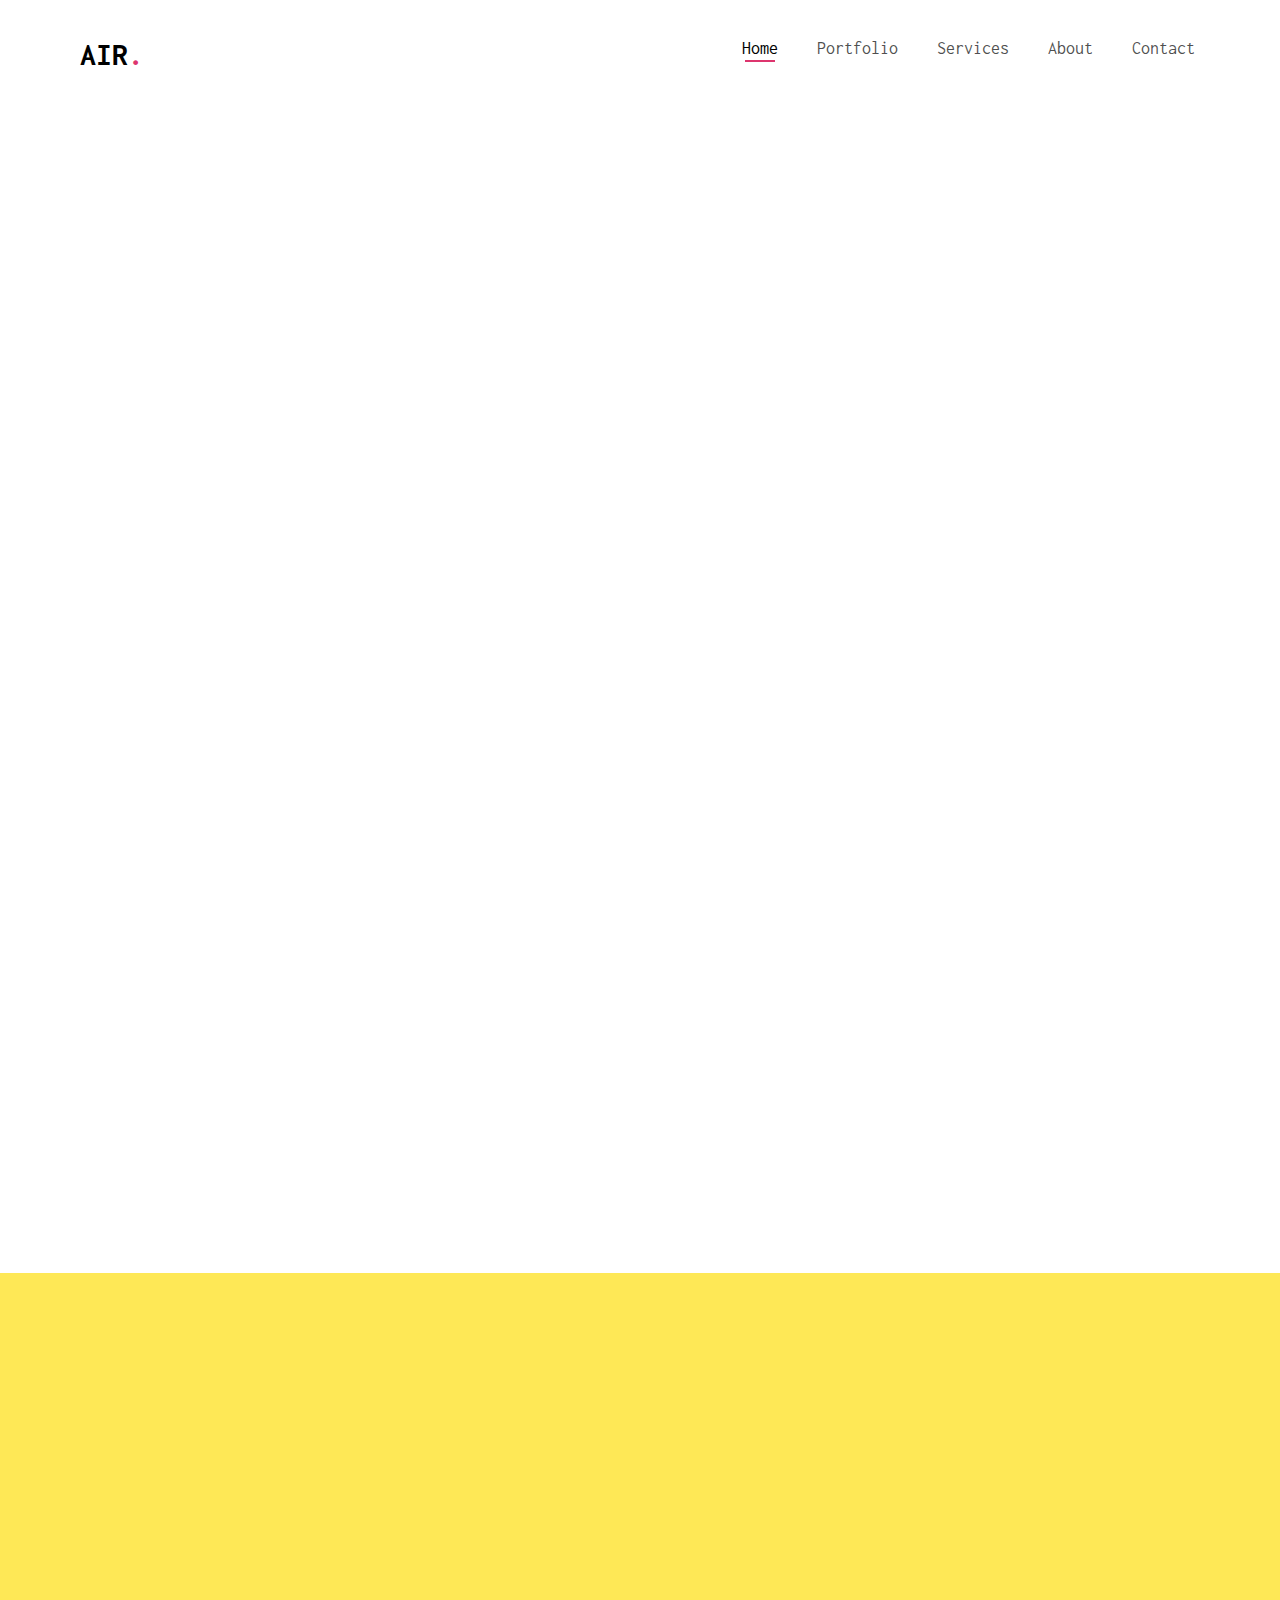
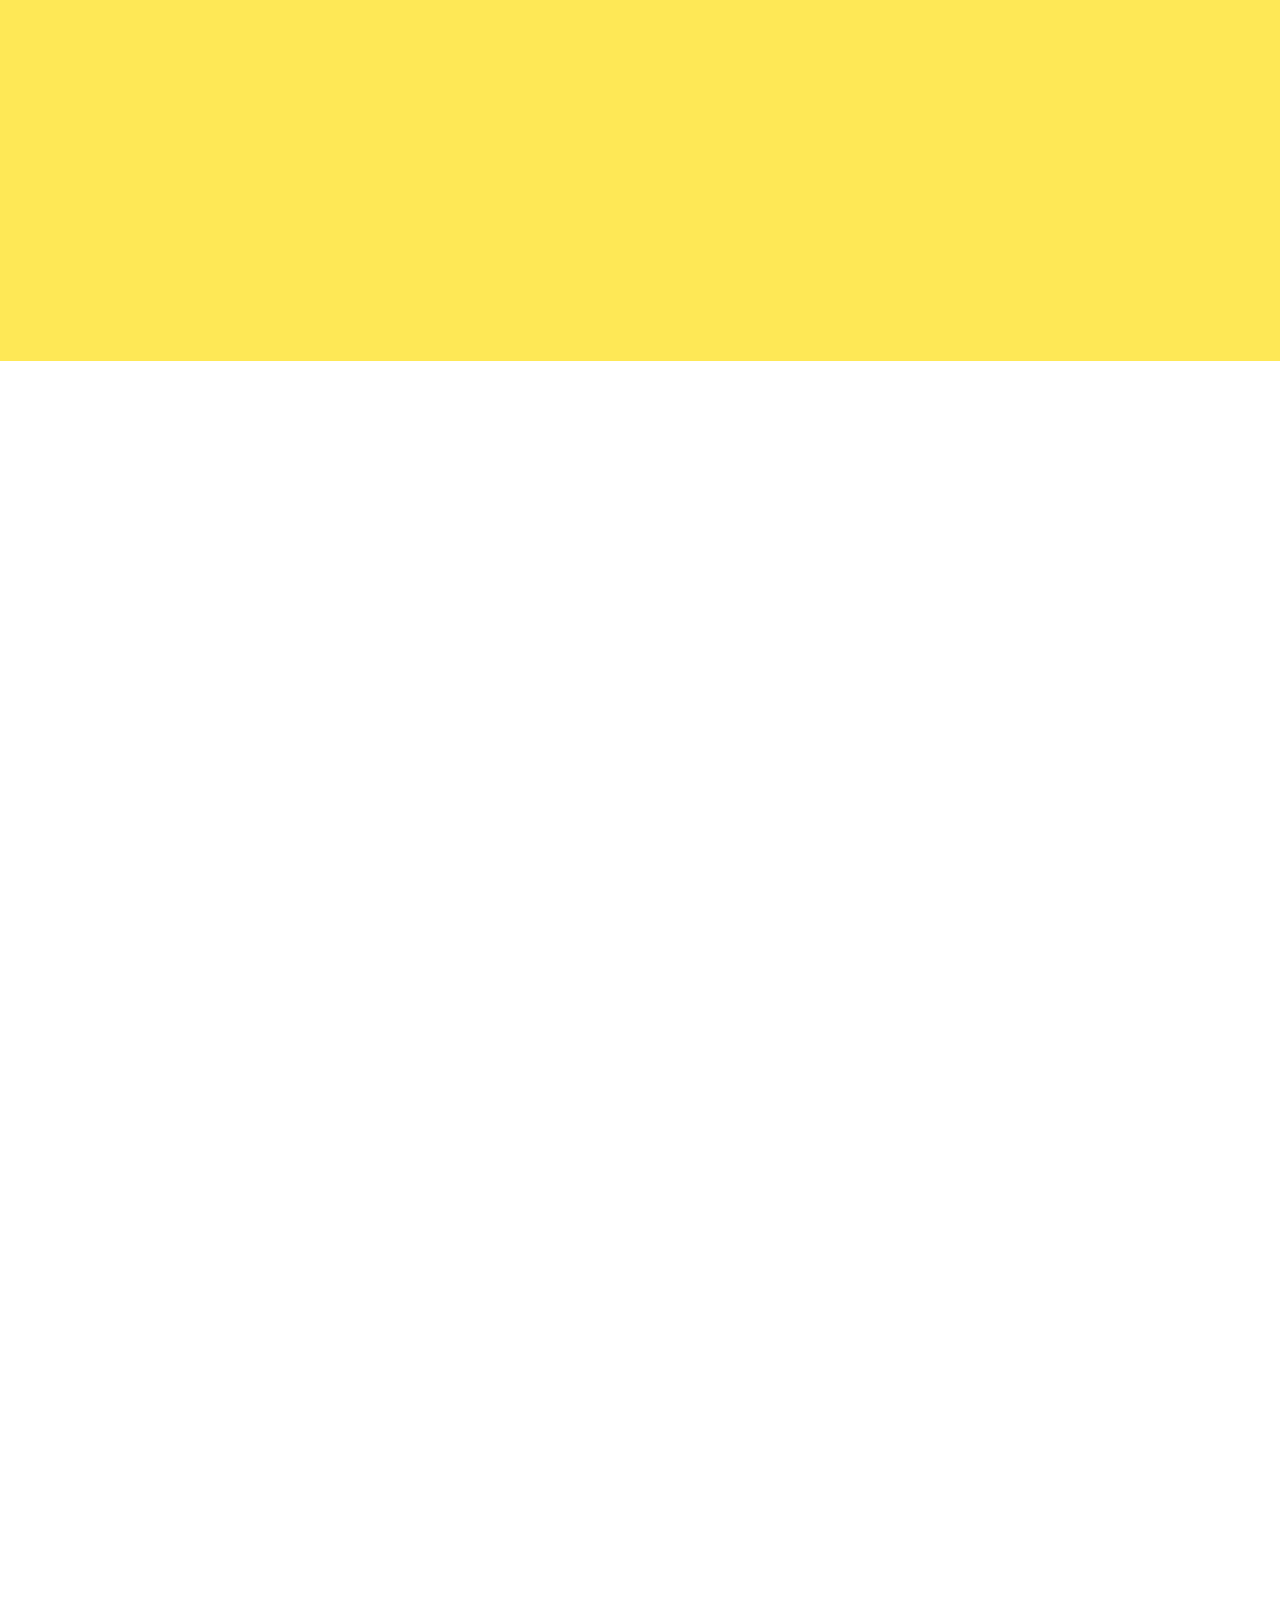
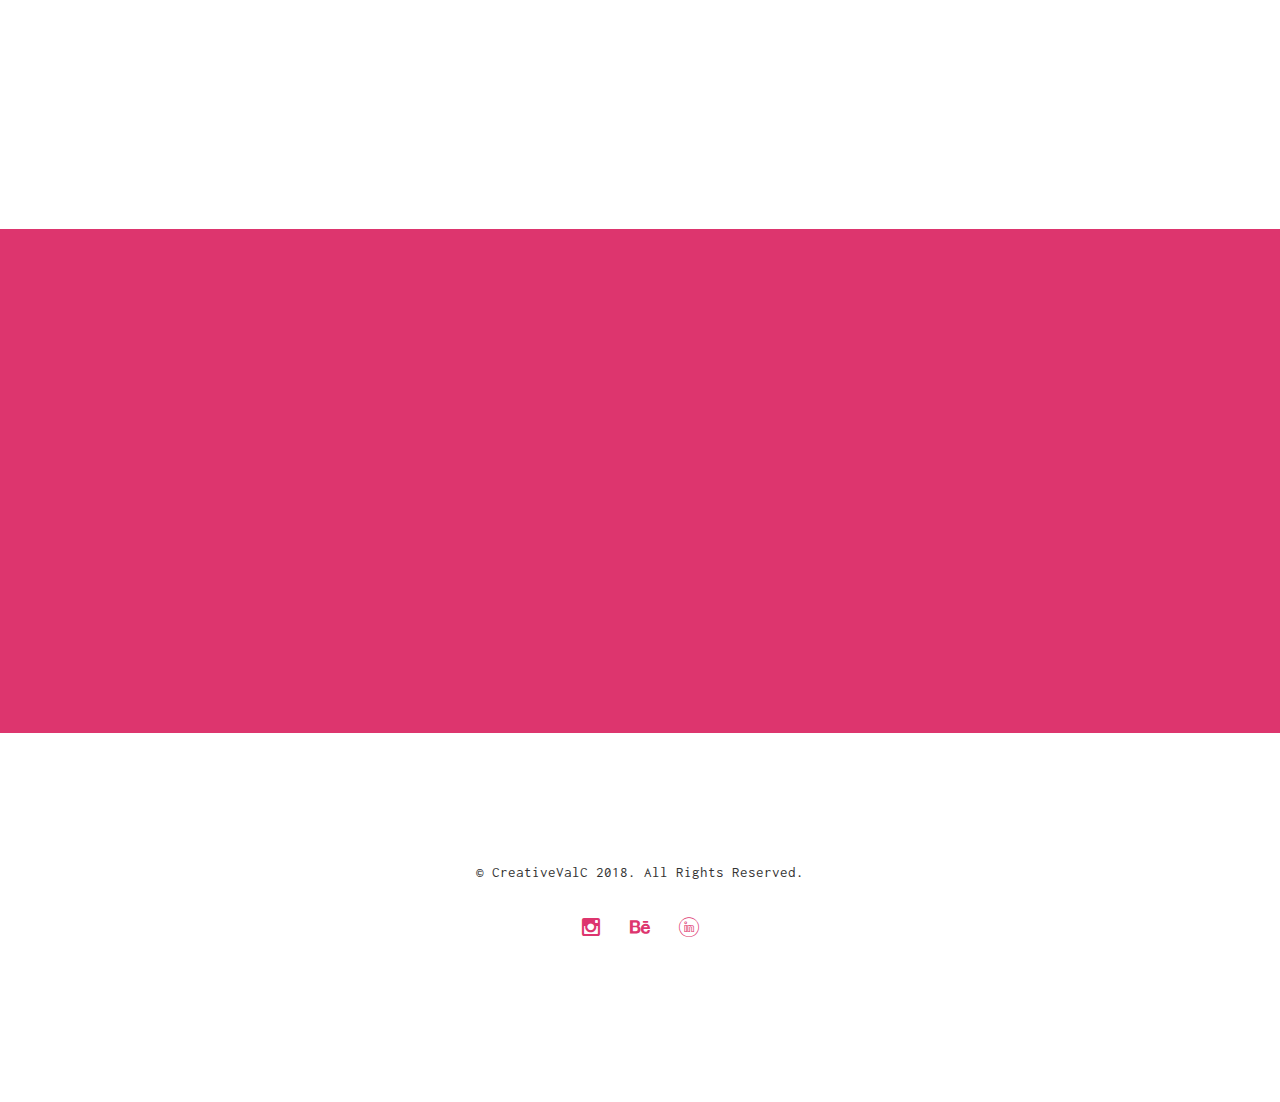
==== commit adf8fda6: "Add files via upload" ====
--- a/about.html
+++ b/about.html
@@ -3,7 +3,7 @@
 	<head>
 	<meta charset="utf-8">
 	<meta http-equiv="X-UA-Compatible" content="IE=edge">
-	<title>Air &mdash; Free Website Template, Free HTML5 Template by freehtml5.co</title>
+	<title>CreativeValC | About Me</title>
 	<meta name="viewport" content="width=device-width, initial-scale=1">
 	<meta name="description" content="Free HTML5 Website Template by freehtml5.co" />
 	<meta name="keywords" content="free website templates, free html5, free template, free bootstrap, free website template, html5, css3, mobile first, responsive" />
@@ -71,20 +71,18 @@
 					</div>
 					<div class="col-xs-10 text-right menu-1">
 						<ul>
-							<li><a href="index.html">Home</a></li>
+							<li class="active"><a href="index.html">Home</a></li>
 							<li><a href="portfolio.html">Portfolio</a></li>
 							<li class="has-dropdown">
-								<a href="blog.html">Blog</a>
+								<a href="blog.html">Services</a>
 								<ul class="dropdown">
-									<li><a href="#">Web Design</a></li>
-									<li><a href="#">eCommerce</a></li>
-									<li><a href="#">Branding</a></li>
+									<li><a href="#">Graphic Design</a></li>
+									<li><a href="#">Illustration</a></li>
 									<li><a href="#">API</a></li>
 								</ul>
 							</li>
-							<li class="active"><a href="about.html">About</a></li>
+							<li><a href="about.html">About</a></li>
 							<li><a href="contact.html">Contact</a></li>
-							<li class="btn-cta"><a href="#"><span>Login</span></a></li>
 						</ul>
 					</div>
 				</div>
@@ -97,19 +95,14 @@
 		<div class="container">
 			<div class="row animate-box">
 				<div class="col-md-8 col-md-offset-2 text-center fh5co-heading">
-					<h2>About Us</h2>
+					<h2>About Me</h2>
 					<p>Far far away, behind the word mountains, far from the countries Vokalia and Consonantia.</p>
 				</div>
 			</div>
-			<div class="row animate-box">
-				<div class="col-md-6 col-md-offset-3 text-center heading-section">
-					<h3>Our History</h3>
-					<p>Far far away, behind the word mountains, far from the countries Vokalia and Consonantia, there live the blind texts.</p>
-				</div>
-			</div>
+			<div class="row animate-box"> </div>
 
 			<div class="row row-bottom-padded-md">
-				<div class="col-md-12 text-center animate-box">
+				<div class="text-center animate-box col-md-10 col-md-offset-1">
 					<p><img src="images/cover_bg_1.jpg" alt="Free HTML5 Bootstrap Template" class="img-responsive img-rounded"></p>
 				</div>
 			</div>
@@ -305,9 +298,9 @@
 		<div class="container">
 			<div class="row animate-box">
 				<div class="col-md-8 col-md-offset-2 text-center fh5co-heading">
-					<h2>Hire Us!</h2>
+					<h2>Hire Me!</h2>
 					<p>Facilis ipsum reprehenderit nemo molestias. Aut cum mollitia reprehenderit. Eos cumque dicta adipisci architecto culpa amet.</p>
-					<p><a href="#" class="btn btn-default btn-lg">Contact Us</a></p>
+					<p><a href="#" class="btn btn-default btn-lg">Contact Me</a></p>
 				</div>
 			</div>
 		</div>
@@ -315,56 +308,16 @@
 
 	<footer id="fh5co-footer" role="contentinfo">
 		<div class="container">
-			<div class="row row-pb-md">
-				<div class="col-md-4 fh5co-widget">
-					<h4>Air</h4>
-					<p>Facilis ipsum reprehenderit nemo molestias. Aut cum mollitia reprehenderit. Eos cumque dicta adipisci architecto culpa amet.</p>
-				</div>
-				<div class="col-md-2 col-md-push-1 fh5co-widget">
-					<h4>Links</h4>
-					<ul class="fh5co-footer-links">
-						<li><a href="#">Home</a></li>
-						<li><a href="#">Portfolio</a></li>
-						<li><a href="#">Blog</a></li>
-						<li><a href="#">About</a></li>
-					</ul>
-				</div>
-
-				<div class="col-md-2 col-md-push-1 fh5co-widget">
-					<h4>Categories</h4>
-					<ul class="fh5co-footer-links">
-						<li><a href="#">Landing Page</a></li>
-						<li><a href="#">Real Estate</a></li>
-						<li><a href="#">Personal</a></li>
-						<li><a href="#">Business</a></li>
-						<li><a href="#">e-Commerce</a></li>
-					</ul>
-				</div>
-
-				<div class="col-md-4 col-md-push-1 fh5co-widget">
-					<h4>Contact Information</h4>
-					<ul class="fh5co-footer-links">
-						<li>198 West 21th Street, <br> Suite 721 New York NY 10016</li>
-						<li><a href="tel://1234567920">+ 1235 2355 98</a></li>
-						<li><a href="mailto:info@yoursite.com">info@yoursite.com</a></li>
-						<li><a href="http://https://freehtml5.co">freehtml5.co</a></li>
-					</ul>
-				</div>
-
-			</div>
-
-			<div class="row copyright">
-				<div class="col-md-12 text-center">
+<div class="row copyright">
+		  <div class="col-md-12 text-center">
 					<p>
-						<small class="block">&copy; 2016 Free HTML5. All Rights Reserved.</small> 
-						<small class="block">Designed by <a href="http://freehtml5.co/" target="_blank">FreeHTML5.co</a> Demo Images: <a href="http://unsplash.co/" target="_blank">Unsplash</a></small>
+						<small class="block">&copy; CreativeValC 2018. All Rights Reserved.</small> 
 					</p>
 					<p>
-						<ul class="fh5co-social-icons">
-							<li><a href="#"><i class="icon-twitter"></i></a></li>
-							<li><a href="#"><i class="icon-facebook"></i></a></li>
-							<li><a href="#"><i class="icon-linkedin"></i></a></li>
-							<li><a href="#"><i class="icon-dribbble"></i></a></li>
+				  <ul class="fh5co-social-icons">
+							<li><a href="https://www.instagram.com/creativevalc_/"><i class="icon-instagram"></i></a></li>
+							<li><a href="https://www.behance.net/valecagnobe74"><i class="icon-behance"></i></a></li>
+							<li><a href="https://www.linkedin.com/in/valentina-cagnolatti-789226158/"><i class="icon-linkedin"></i></a></li>
 						</ul>
 					</p>
 				</div>
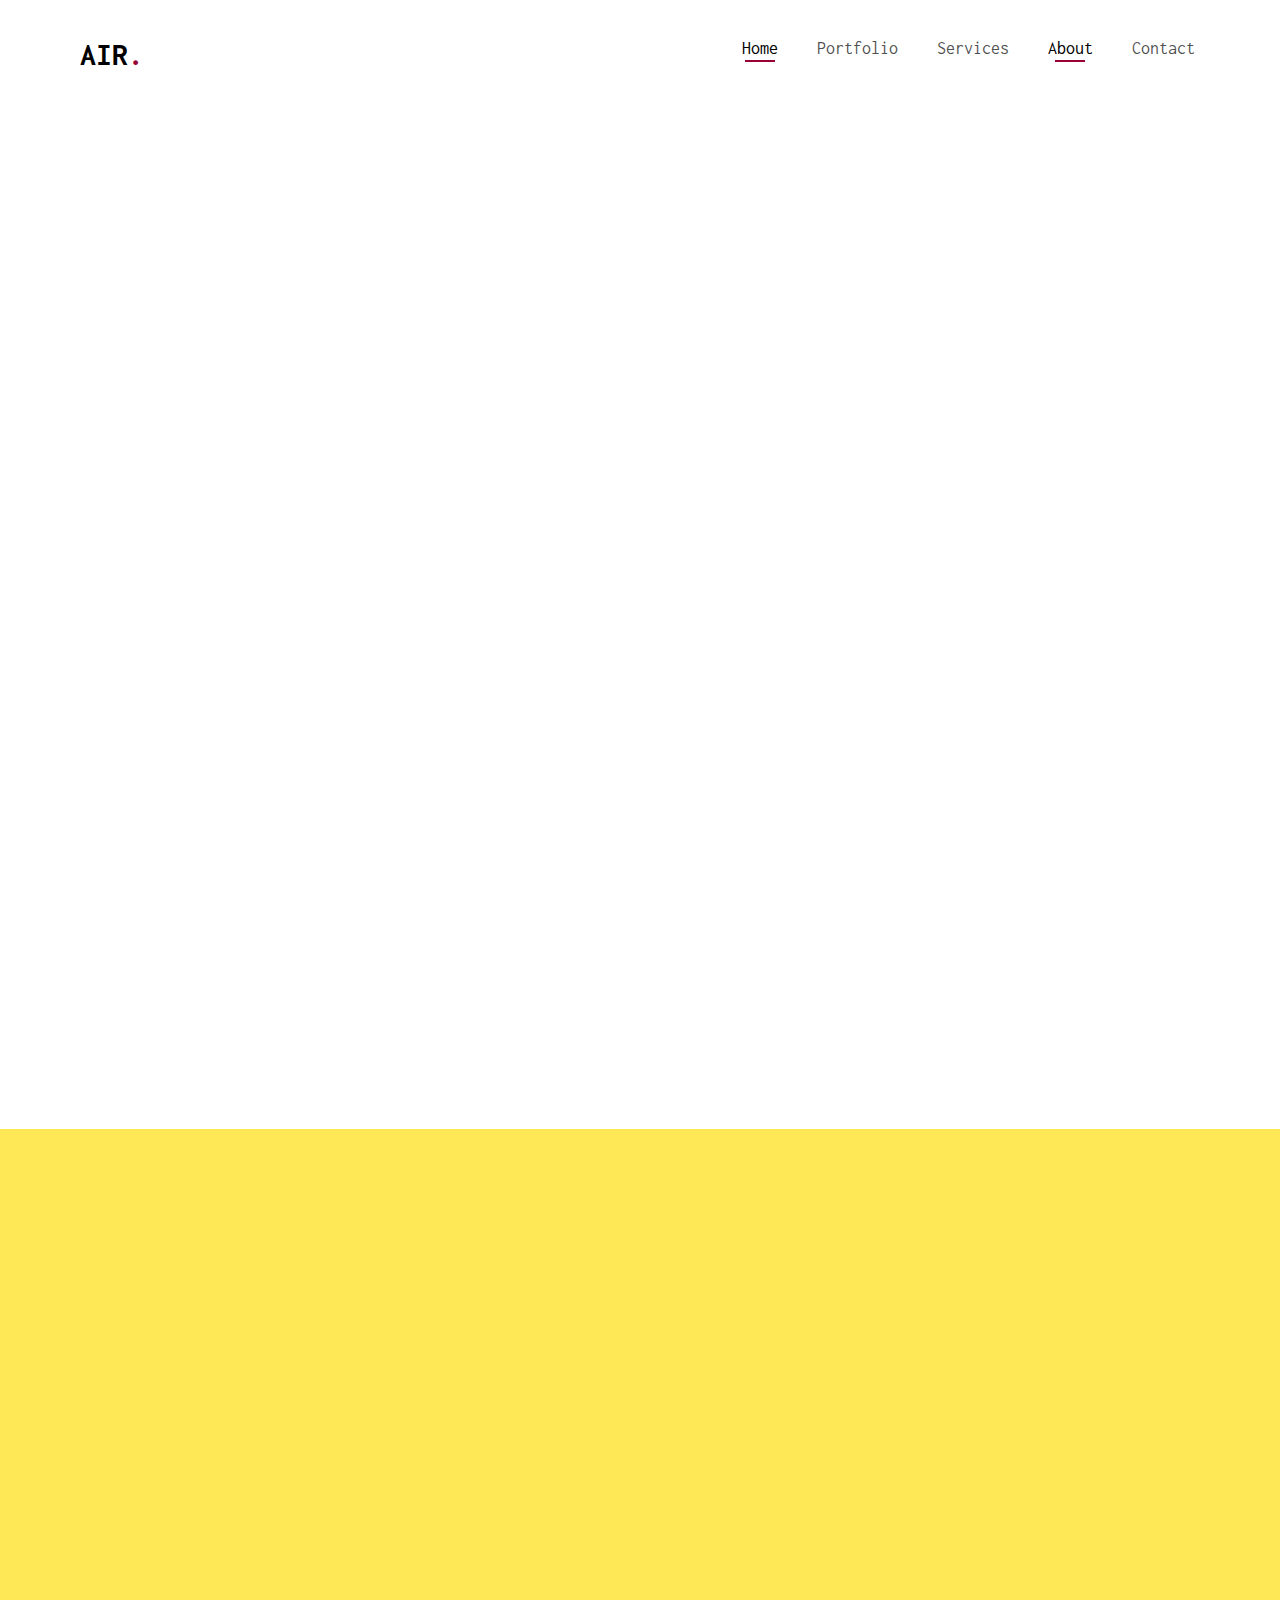
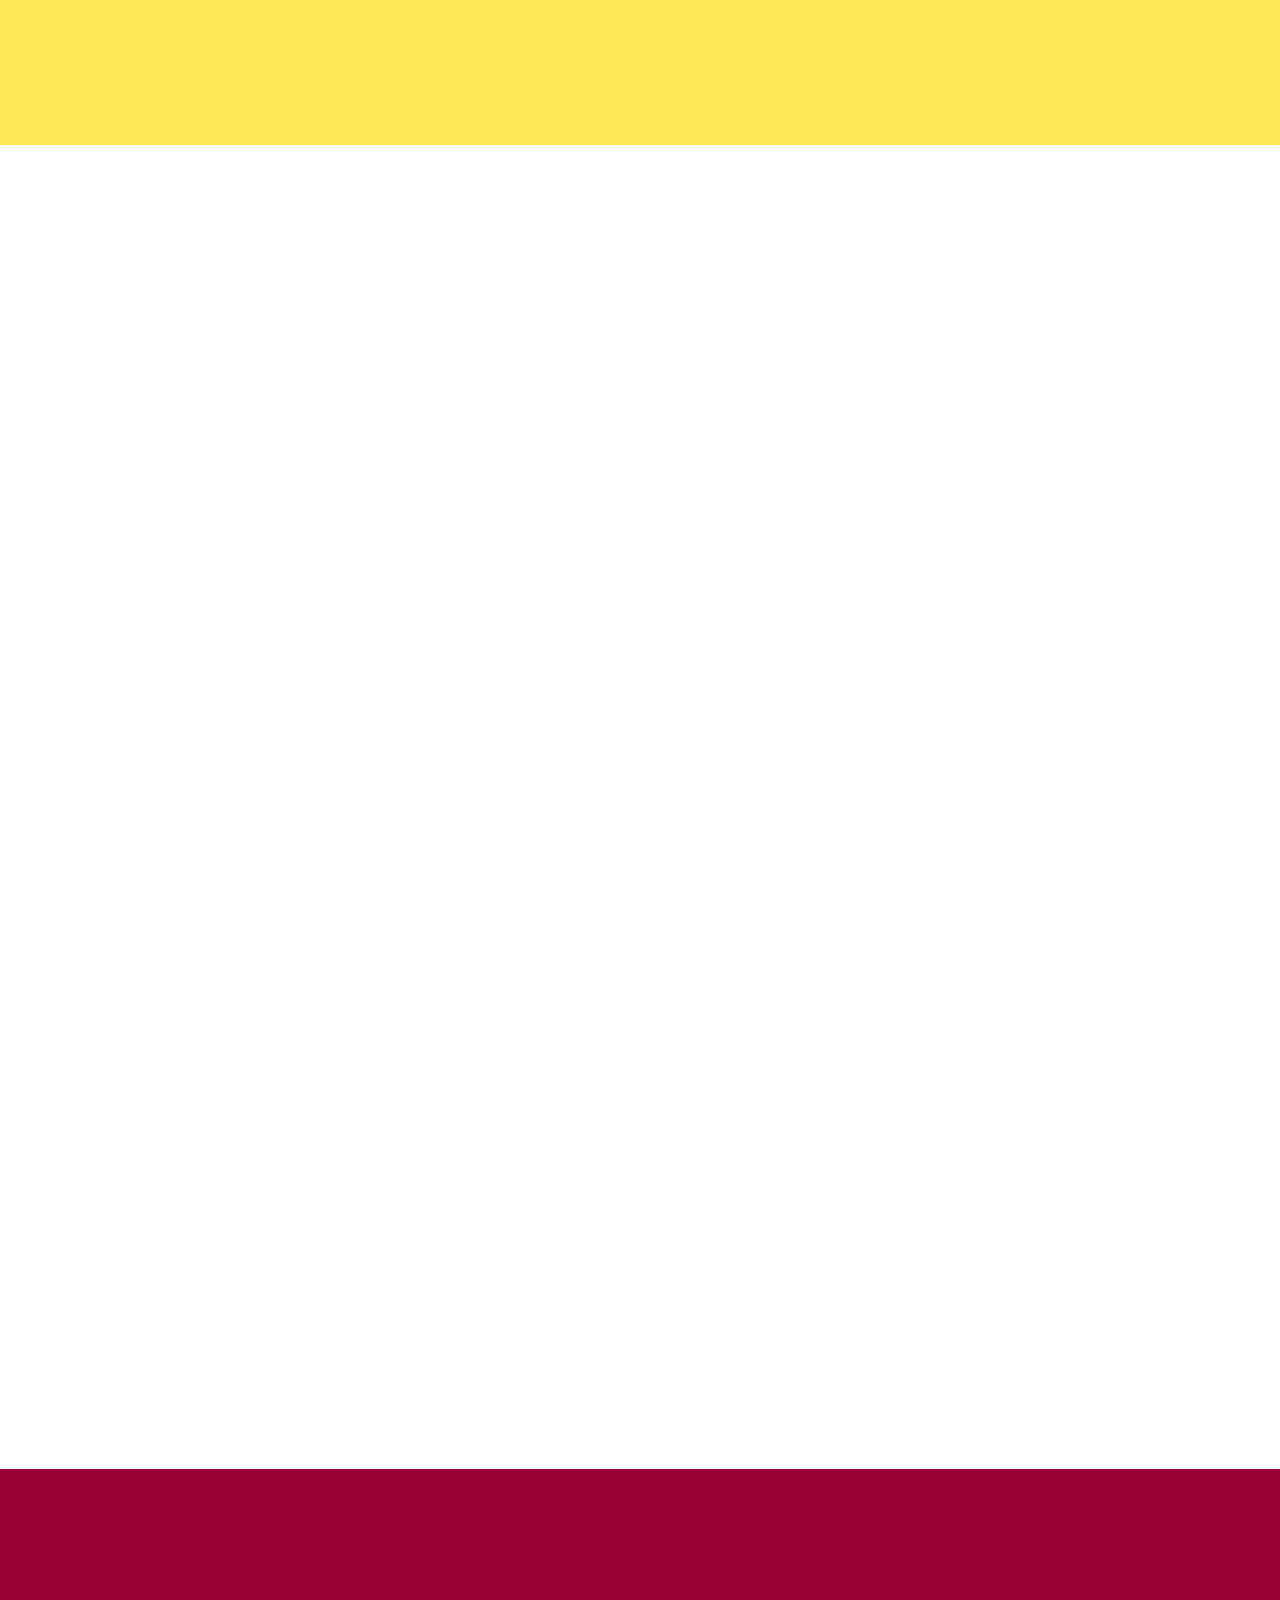
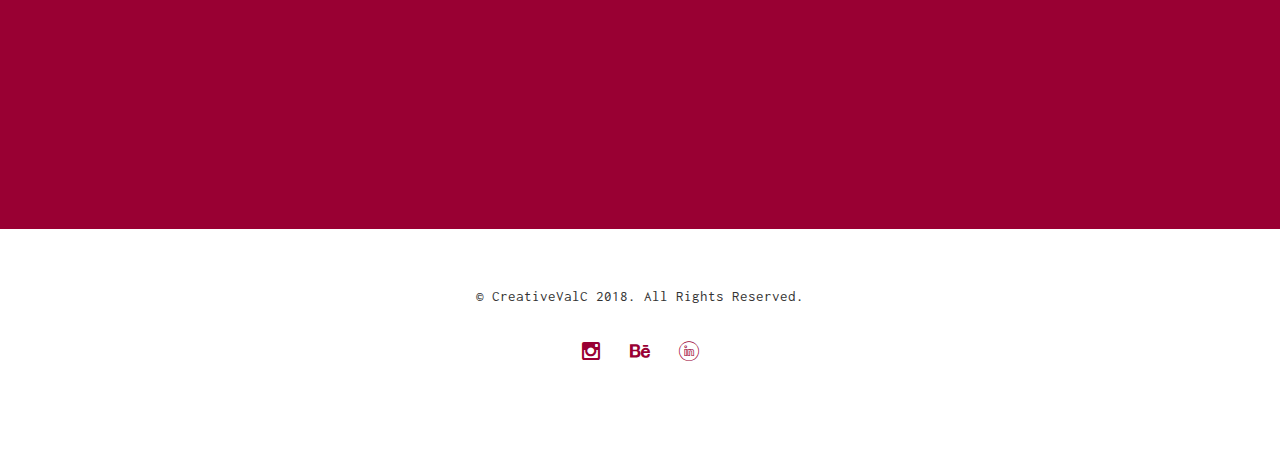
==== commit 2d243af7: "Add files via upload" ====
--- a/about.html
+++ b/about.html
@@ -81,7 +81,7 @@
 									<li><a href="#">API</a></li>
 								</ul>
 							</li>
-							<li><a href="about.html">About</a></li>
+							<li class="active"><a href="about.html">About</a></li>
 							<li><a href="contact.html">Contact</a></li>
 						</ul>
 					</div>
--- a/css/style.css
+++ b/css/style.css
@@ -47,13 +47,13 @@
 }
 
 a {
-  color: #DD356E;
+  color: #990033;
   -webkit-transition: 0.5s;
   -o-transition: 0.5s;
   transition: 0.5s;
 }
 a:hover, a:active, a:focus {
-  color: #DD356E;
+  color: #990033;
   outline: none;
   text-decoration: none;
 }
@@ -71,17 +71,17 @@
 
 ::-webkit-selection {
   color: #fff;
-  background: #DD356E;
+  background: #990033;
 }
 
 ::-moz-selection {
   color: #fff;
-  background: #DD356E;
+  background: #990033;
 }
 
 ::selection {
   color: #fff;
-  background: #DD356E;
+  background: #990033;
 }
 
 .fh5co-nav {
@@ -99,7 +99,7 @@
   font-family: "Inconsolata", Arial, sans-serif;
 }
 .fh5co-nav #fh5co-logo a span {
-  color: #DD356E;
+  color: #990033;
 }
 .fh5co-nav a {
   padding: 5px 10px;
@@ -227,7 +227,7 @@
   content: '';
   width: 30px;
   height: 2px;
-  background: #DD356E;
+  background: #990033;
   margin: 0 auto;
 }
 
@@ -362,7 +362,7 @@
 }
 #fh5co-header .display-tc .btn.btn-demo,
 .fh5co-cover .display-tc .btn.btn-demo {
-  background: #dd356e;
+  background: #990033;
   border: none;
 }
 #fh5co-header .display-tc .btn.btn-demo:hover, #fh5co-header .display-tc .btn.btn-demo:focus,
@@ -394,7 +394,7 @@
   background: #FEE856;
 }
 #fh5co-features .services-padding {
-  padding: 7em 0;
+  padding: 5em 0;
 }
 #fh5co-features .feature-left {
   margin-bottom: 40px;
@@ -618,7 +618,7 @@
 #fh5co-content-section,
 #fh5co-contact,
 #fh5co-footer {
-  padding: 7em 0;
+  padding: 3em 0;
   clear: both;
 }
 @media screen and (max-width: 768px) {
@@ -661,7 +661,7 @@
   display: inline-block;
   zoom: 1;
   *display: inline;
-  color: #DD356E;
+  color: #990033;
   padding-left: 10px;
   padding-right: 10px;
 }
@@ -709,7 +709,7 @@
   top: 0;
   left: 0;
   right: 0;
-  background: #dd356e;
+  background: #990033;
 }
 #fh5co-started .fh5co-heading {
   margin-bottom: 0;
@@ -725,7 +725,7 @@
   height: 54px;
   border: none !important;
   background: #fff;
-  color: #DD356E;
+  color: #990033;
   font-size: 16px;
   text-transform: uppercase;
   font-weight: 400;
@@ -941,7 +941,7 @@
 .fh5co-team > div h3 {
   margin-bottom: 0;
   font-size: 20px;
-  color: #DD356E;
+  color: #990033;
 }
 .fh5co-team > div .position {
   color: #d9d9d9;
@@ -1309,9 +1309,9 @@
 }
 
 .btn-primary {
-  background: #DD356E;
-  color: #fff;
-  border: 2px solid #DD356E;
+  background: #990033;
+  color: #fff;
+  border: 2px solid #990033;
 }
 .btn-primary:hover, .btn-primary:focus, .btn-primary:active {
   background: #e14b7e !important;
@@ -1319,8 +1319,8 @@
 }
 .btn-primary.btn-outline {
   background: transparent;
-  color: #DD356E;
-  border: 2px solid #DD356E;
+  color: #990033;
+  border: 2px solid #990033;
 }
 .btn-primary.btn-outline:hover, .btn-primary.btn-outline:focus, .btn-primary.btn-outline:active {
   background: #DD356E;
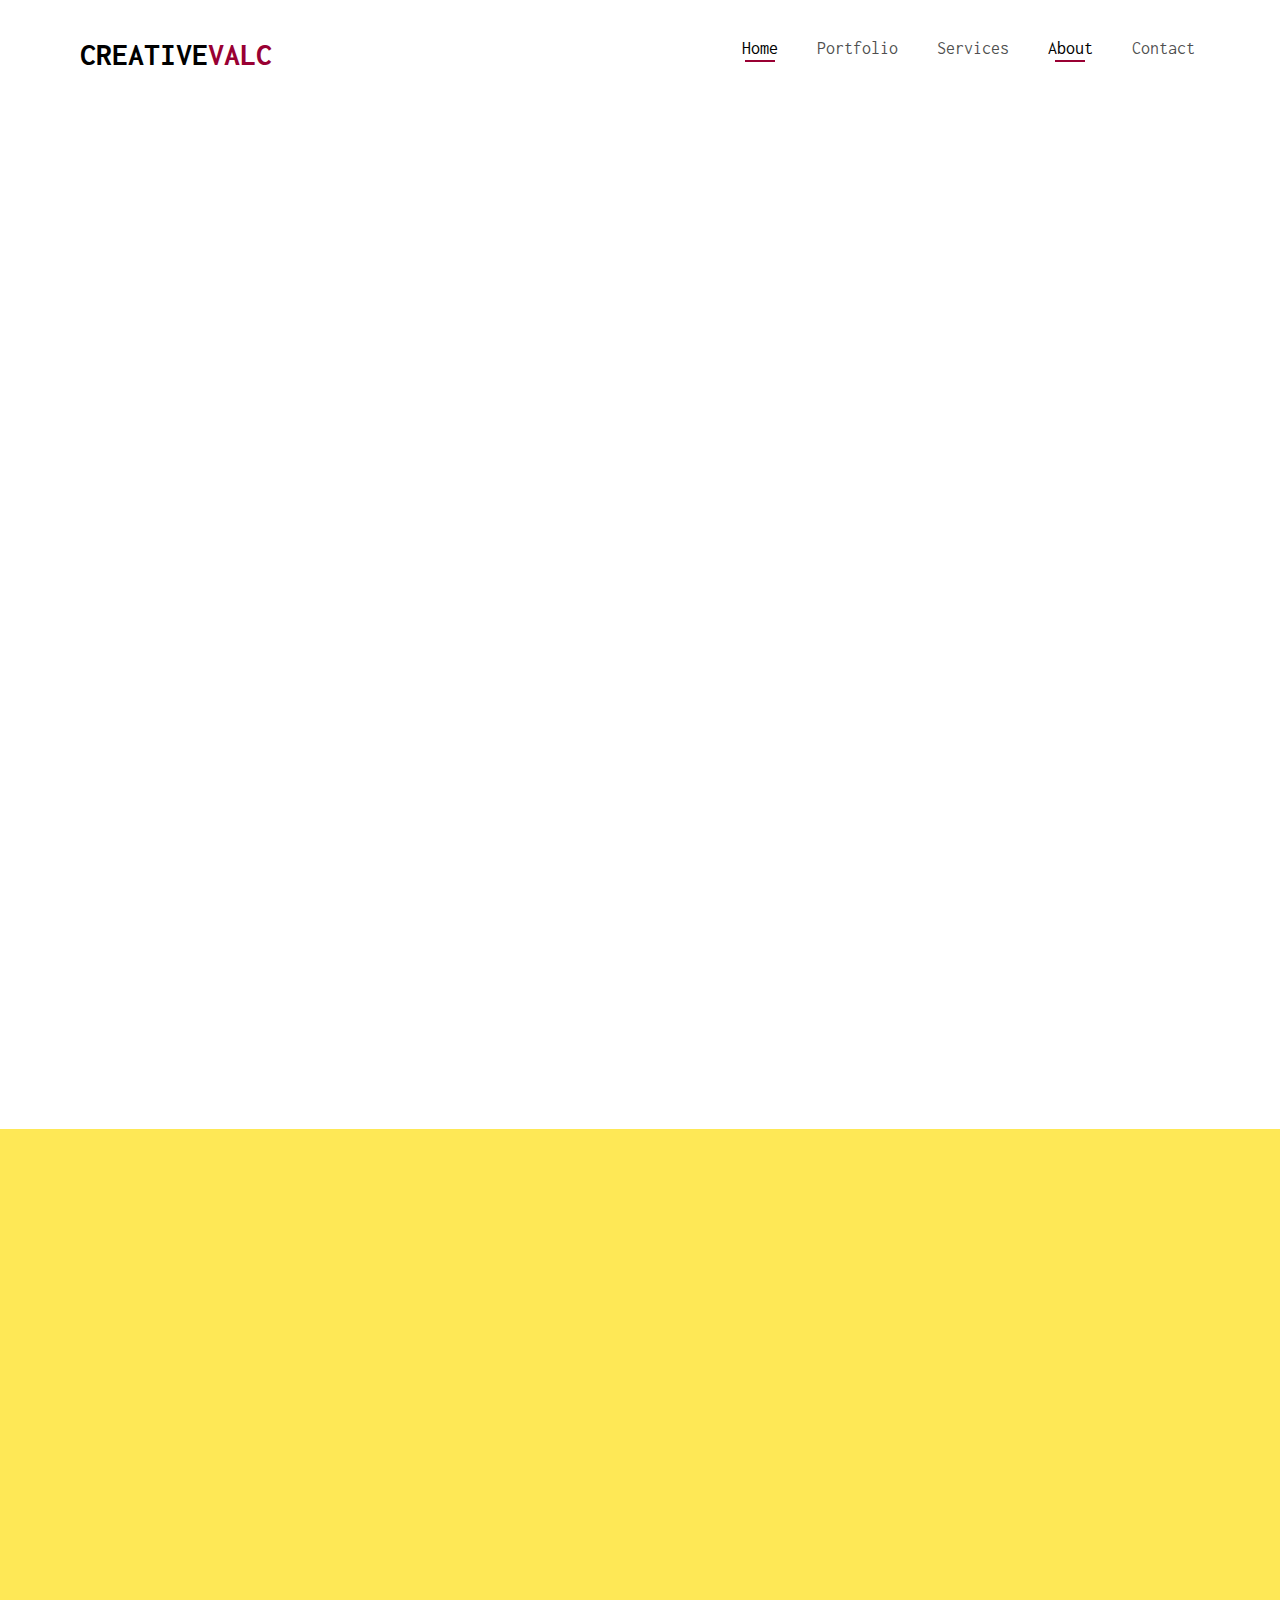
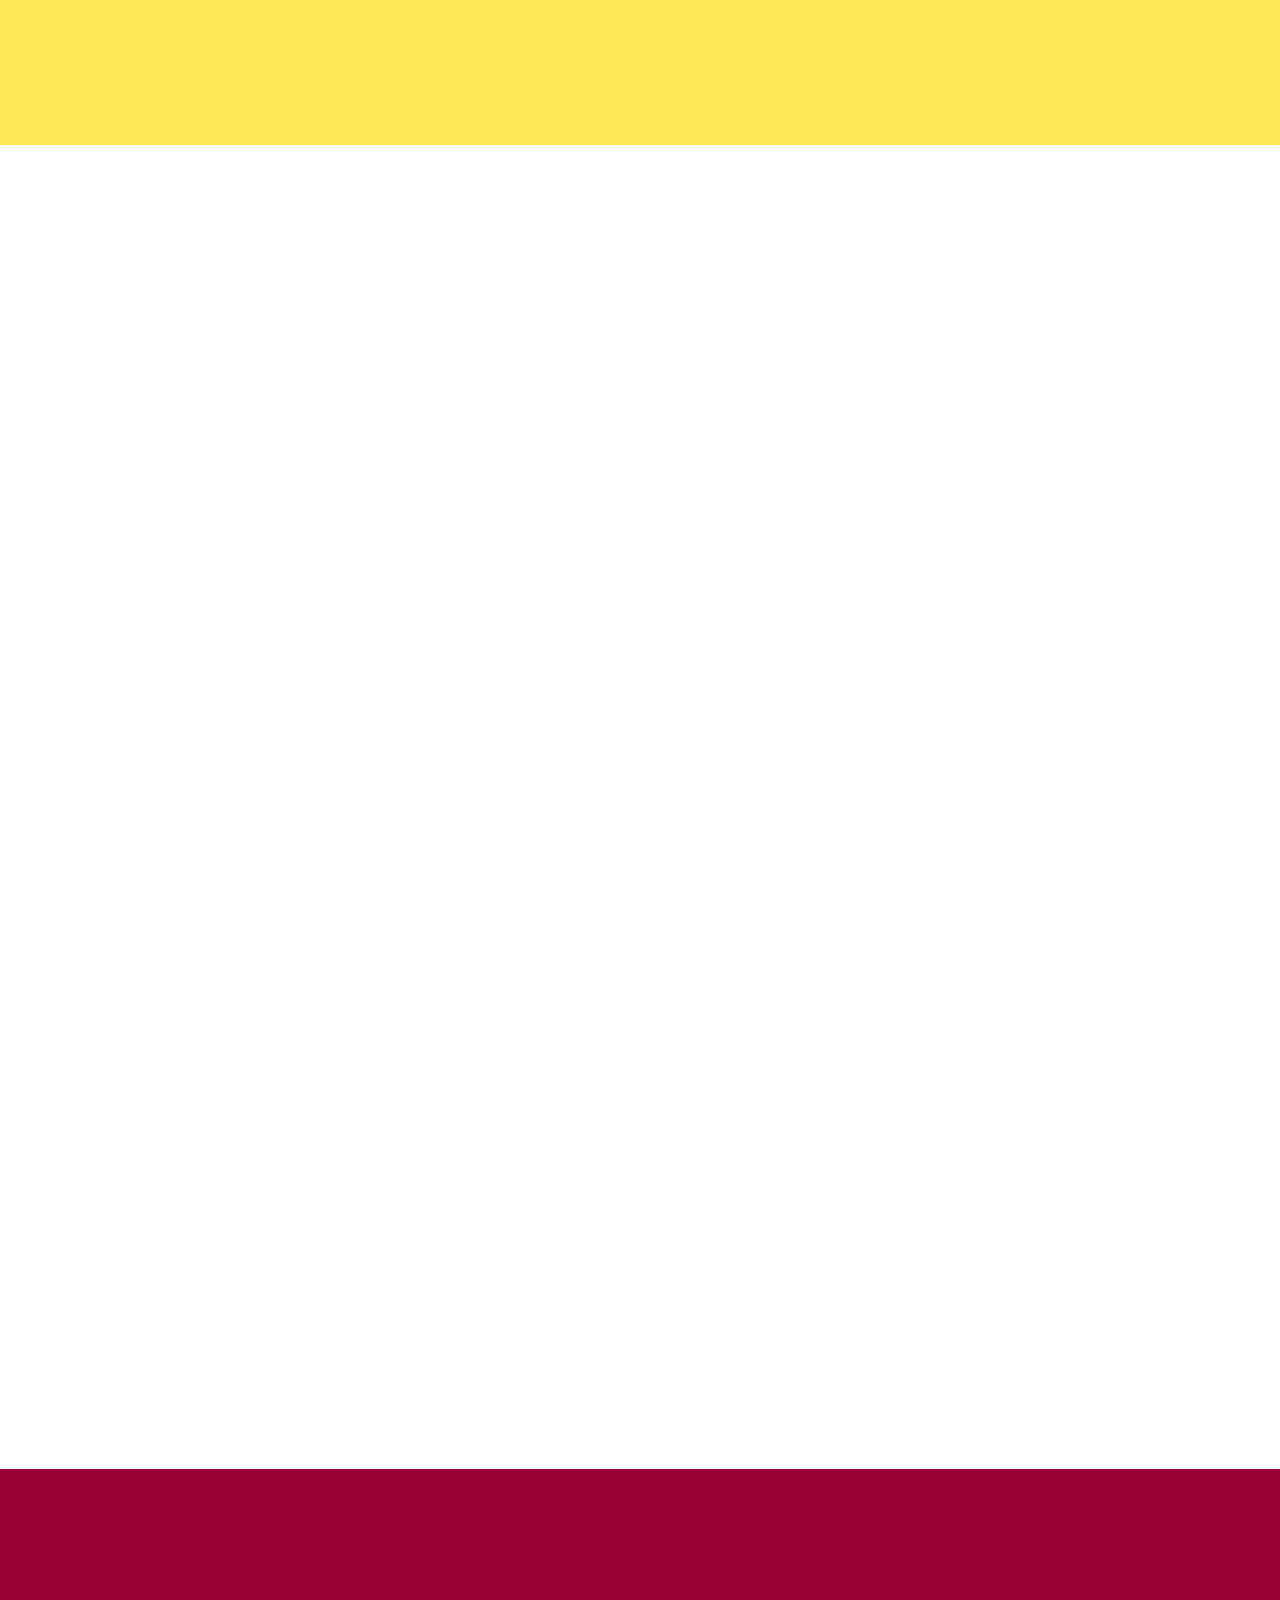
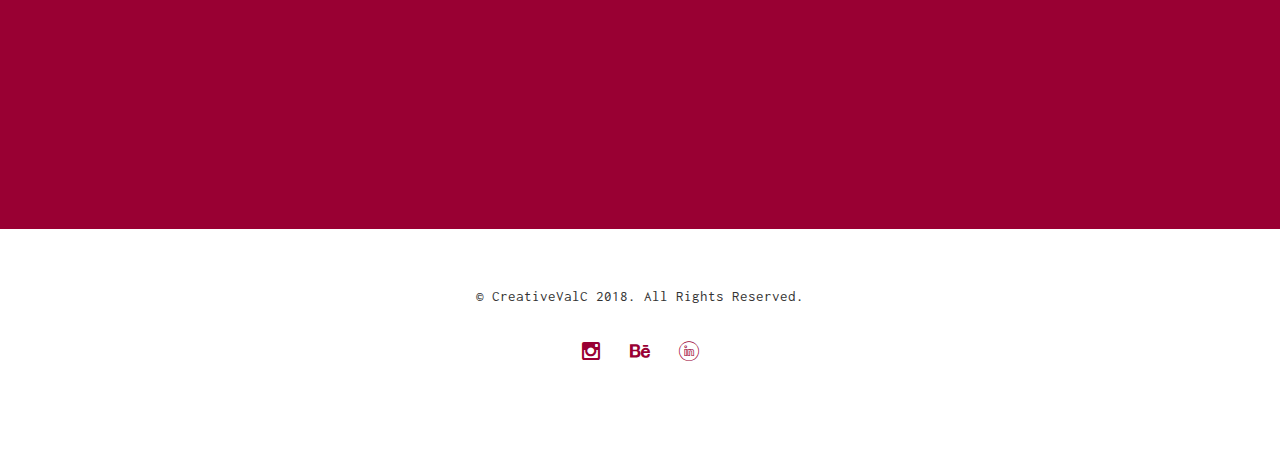
==== commit 4be21d5b: "Update about.html" ====
--- a/about.html
+++ b/about.html
@@ -67,7 +67,7 @@
 			<div class="container">
 				<div class="row">
 					<div class="col-xs-2">
-						<div id="fh5co-logo"><a href="index.html">Air<span>.</span></a></div>
+						<div id="fh5co-logo"><a href="index.html">Creative<span>ValC</span></a></div>
 					</div>
 					<div class="col-xs-10 text-right menu-1">
 						<ul>
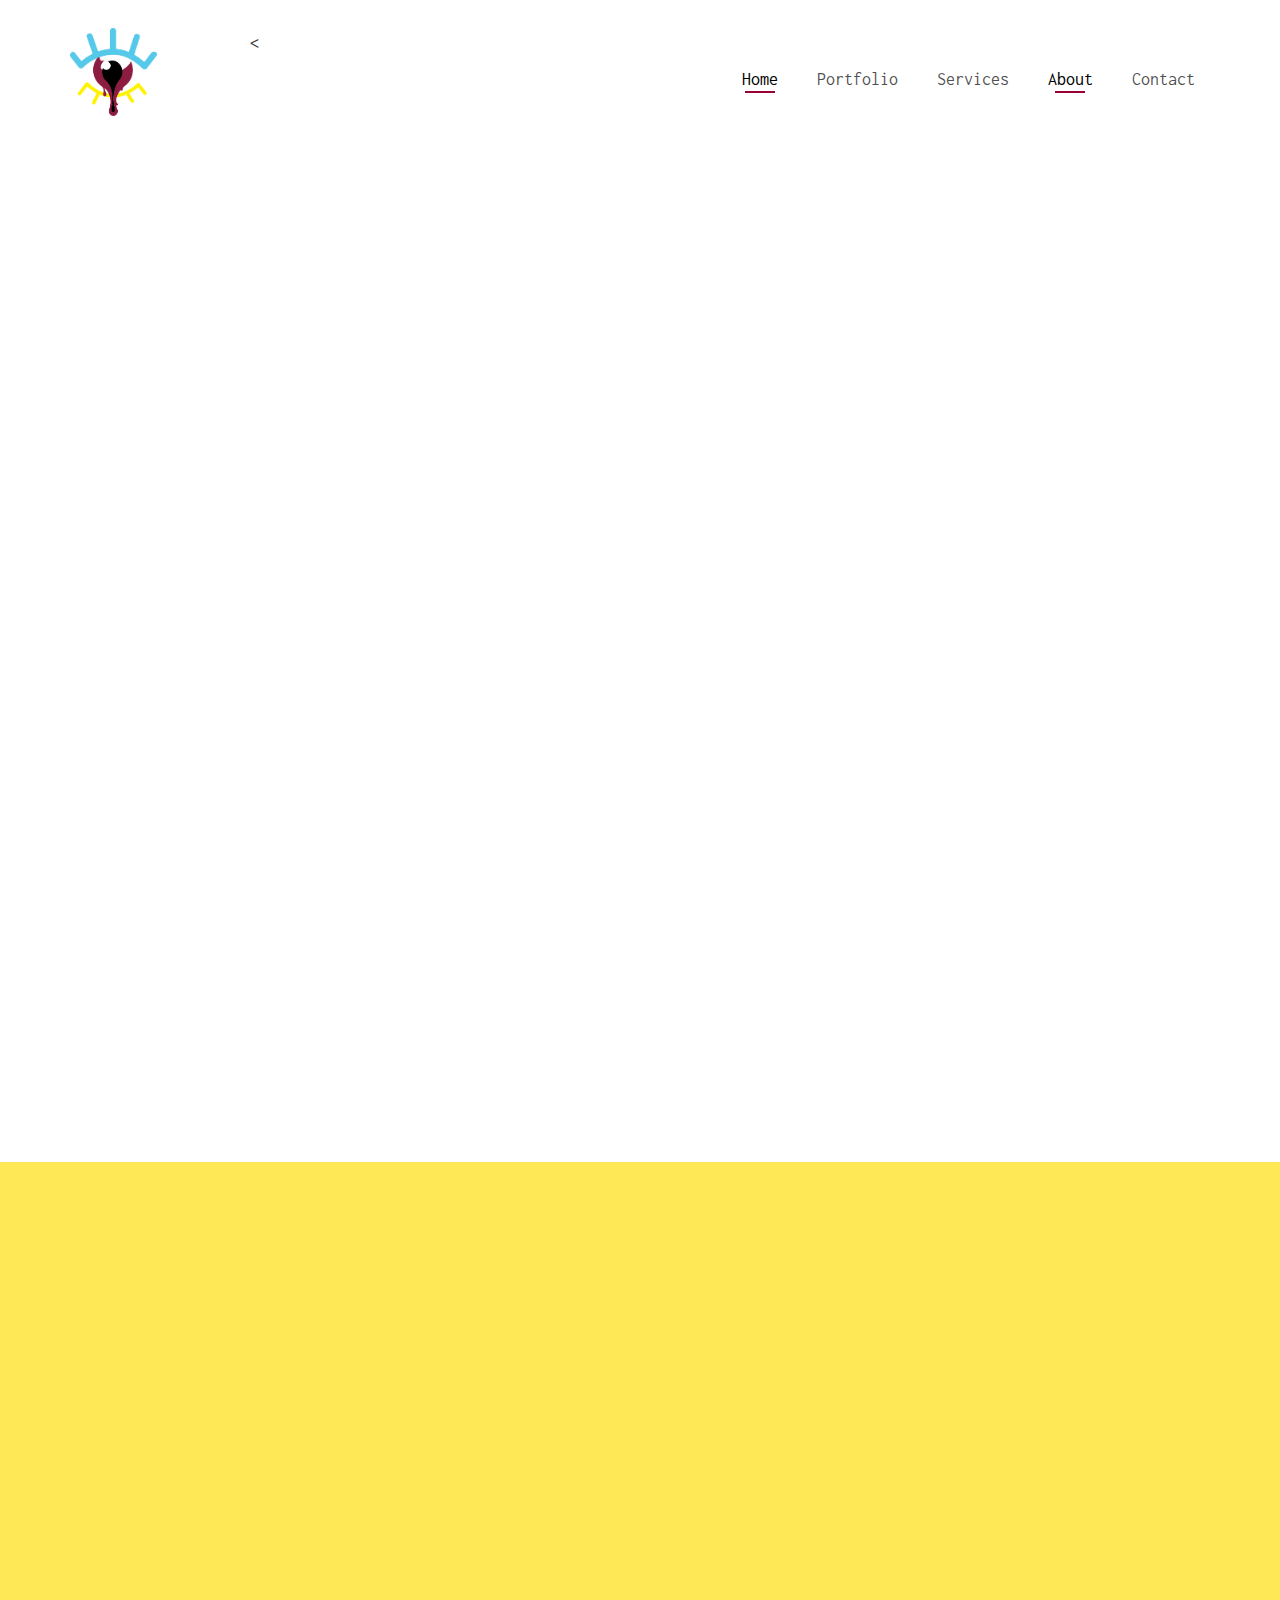
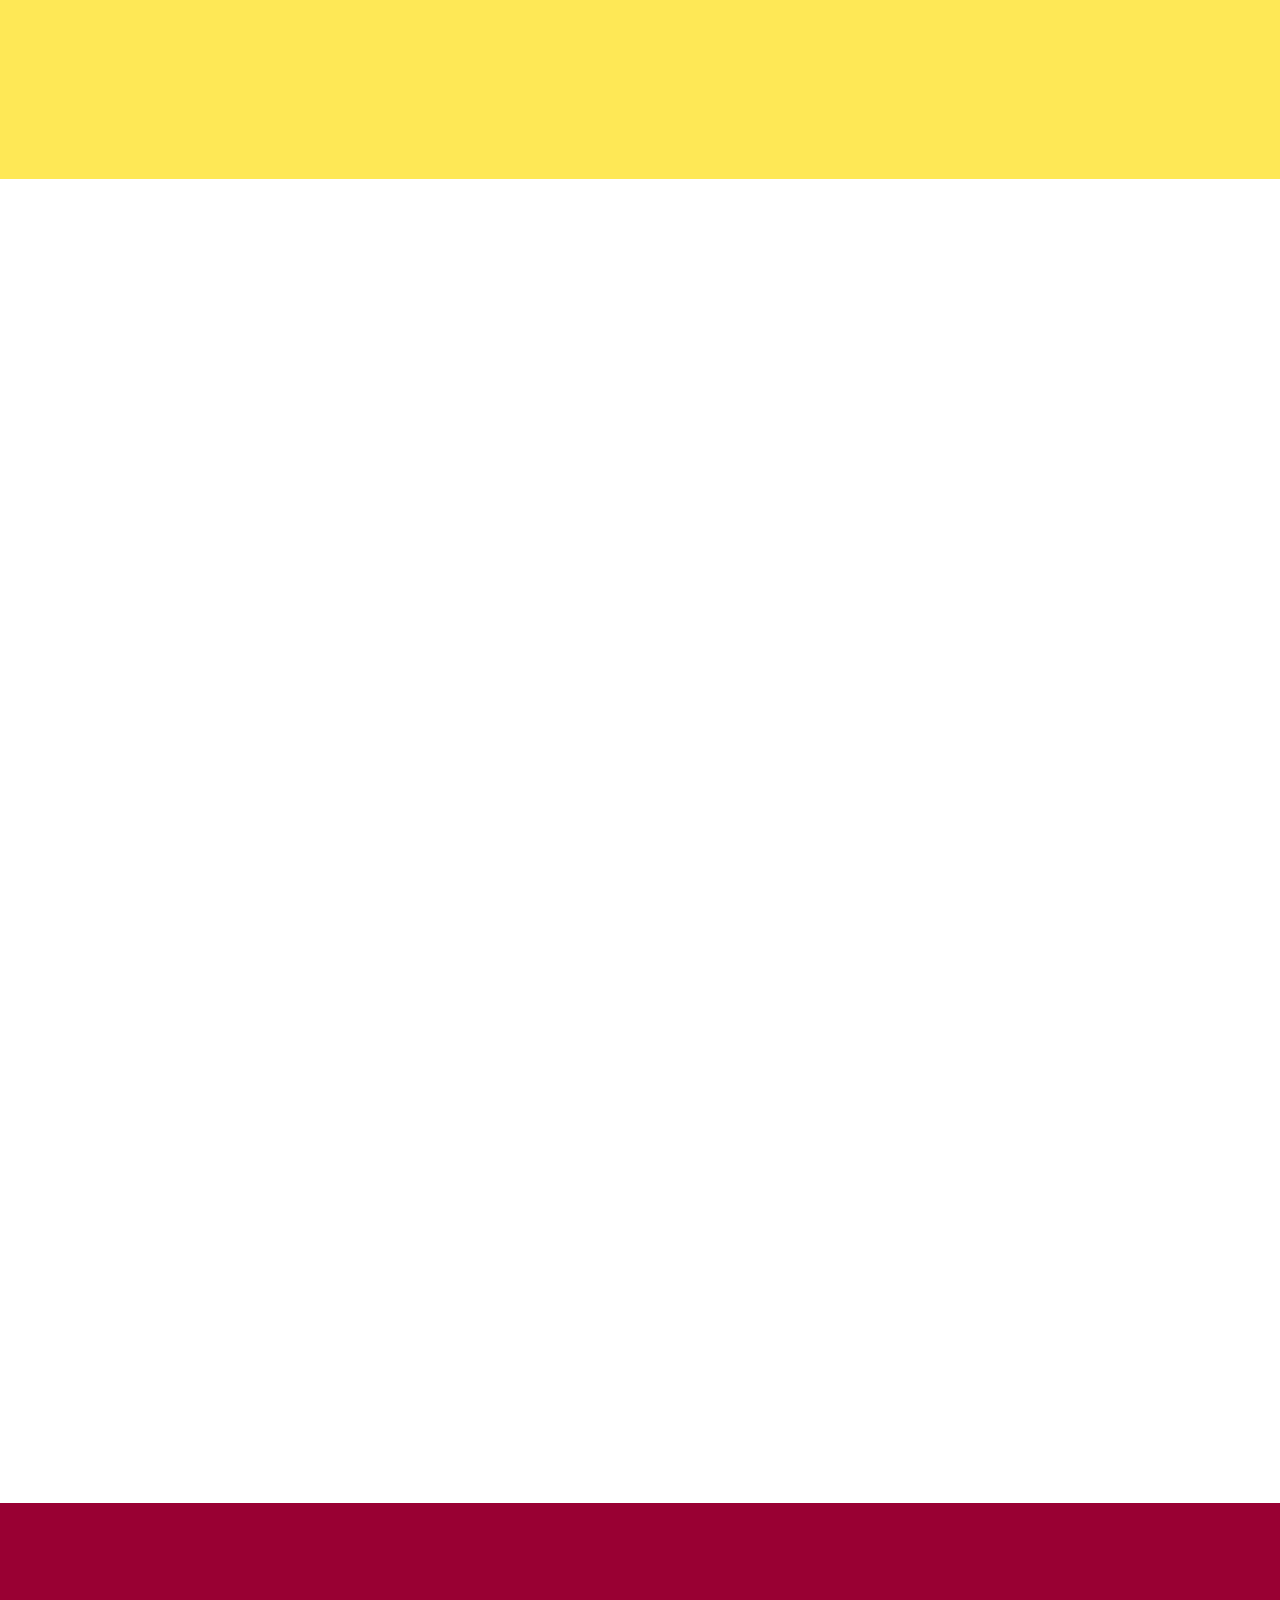
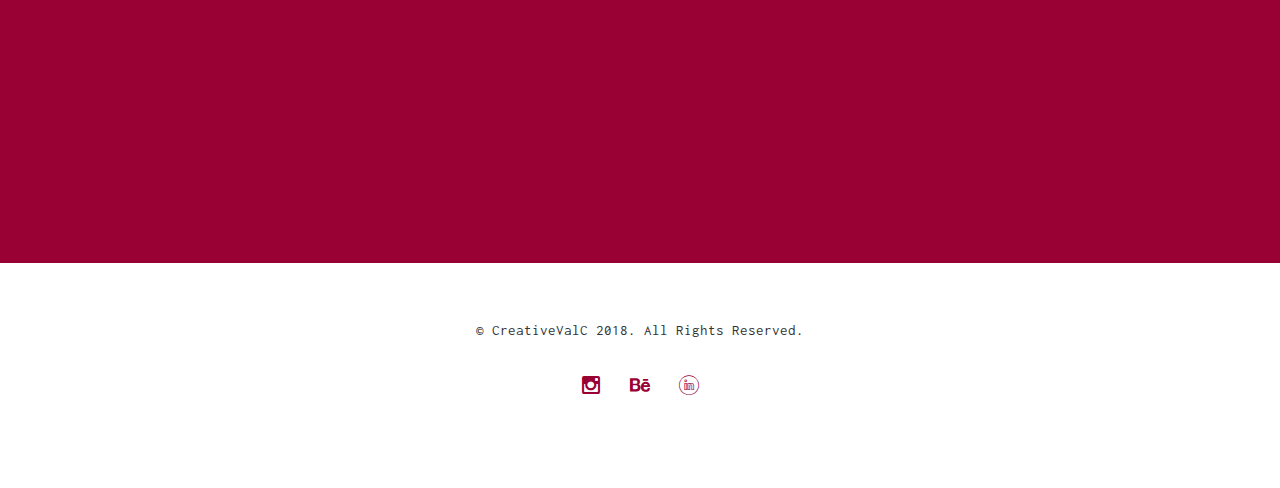
==== commit 41180592: "Add files via upload" ====
--- a/about.html
+++ b/about.html
@@ -66,8 +66,8 @@
 		<div class="top-menu">
 			<div class="container">
 				<div class="row">
-					<div class="col-xs-2">
-						<div id="fh5co-logo"><a href="index.html">Creative<span>ValC</span></a></div>
+					<<div class="col-xs-2">
+						<h1 id="fh5co-logo"><img src="images/creativevalc_LOGO.png" alt="" width="87" height="88" href="index.html"></h1>
 					</div>
 					<div class="col-xs-10 text-right menu-1">
 						<ul>
